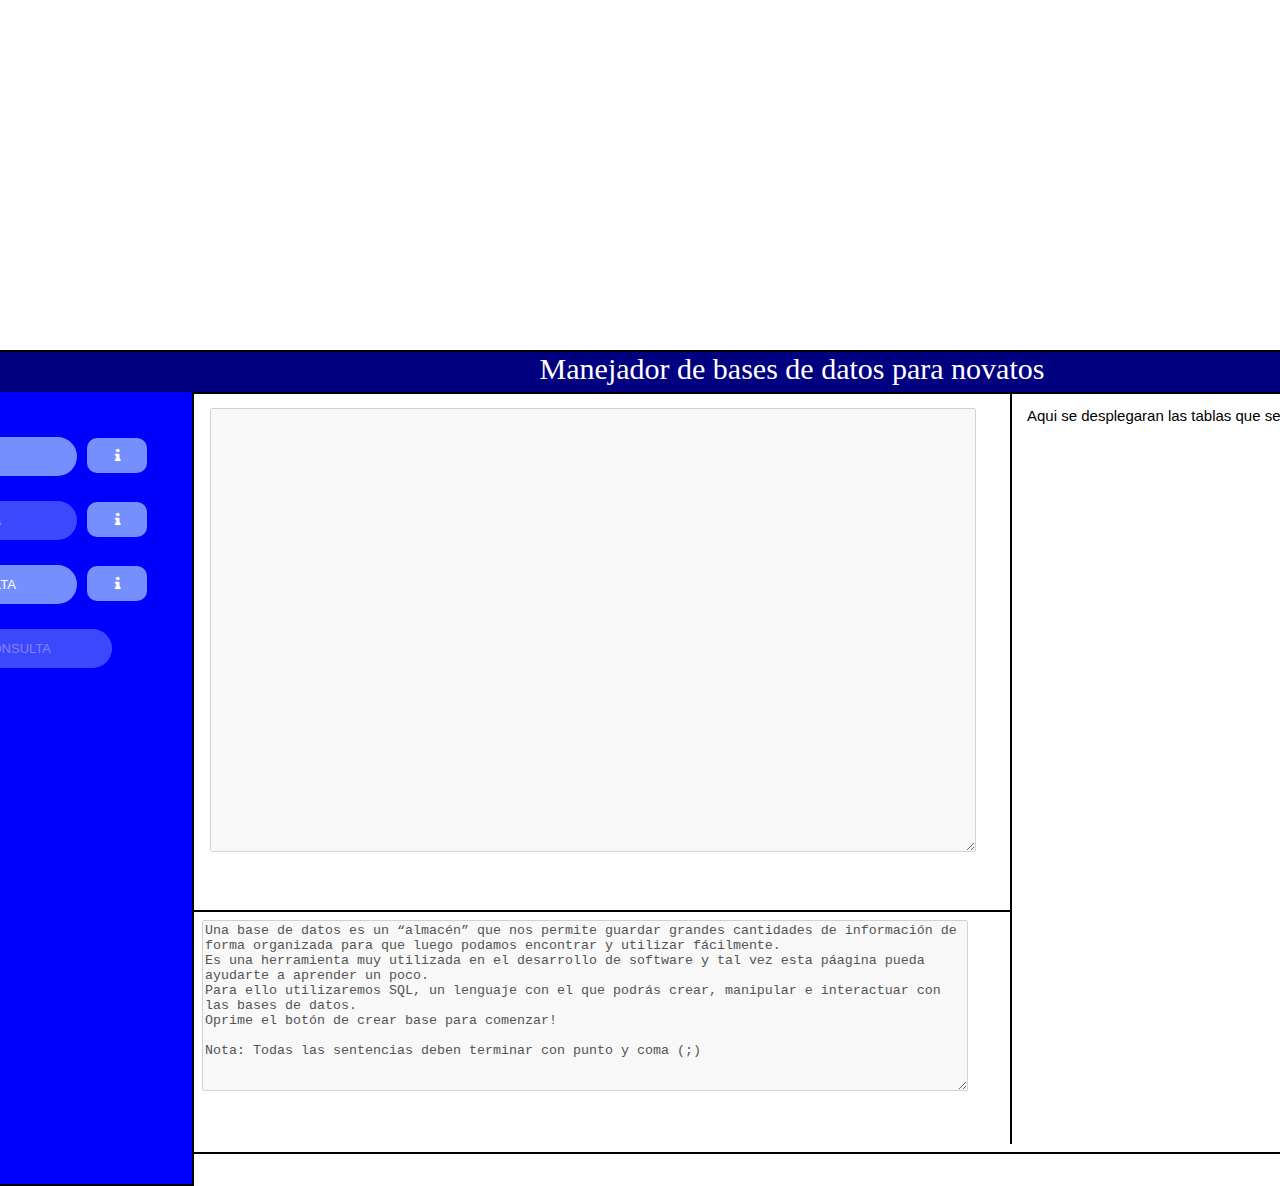
==== web/index.html @ 02518d57 "Se arreglo Formulario consultas" ====
<!DOCTYPE html>
<!--
To change this license header, choose License Headers in Project Properties.
To change this template file, choose Tools | Templates
and open the template in the editor.
-->
<html>
    <head>
        <title>Proyecto Base de Datos</title>
        <meta charset="UTF-8">
        <meta name="viewport" content="width=device-width, initial-scale=1.0">
        <link href="css/Index.css" rel="stylesheet" type="text/css"/>
        <link href="font-Awesome/css/font-awesome.min.css" rel="stylesheet" type="text/css"/>
        <script>

        var explicarBase="Para crear una base de datos se utiliza la sentencia (línea de código) 'create database' seguida del nombre"+
                            " de la base de datos. Después, tenemos que escribir 'use' seguido del nombre de la base, esto para"+
                            " indicar que vamos a utilizar esta base de datos y así poder manipularla."+
                            "\n\nOprima el botón para crear una base de datos.";
        var explicarTabla="Las tablas son objetos de base de datos que contienen todos sus datos. En las tablas, los datos "+
                            "se organizan en un formato de filas y columnas, similar al de una hoja de cálculo. "+
                            "Cada fila representa un registro único y cada columna un campo dentro del registro. Por ejemplo, "+
                            "en una tabla que contiene los datos de los empleados de una compañía puede haber una fila para cada "+
                            "empleado y distintas columnas en las que figuren detalles de los mismos, como el número de empleado, "+
                            "el nombre, la dirección, el puesto que ocupa y su número de teléfono particular.\n\n"+
                            "Oprime el botón y te explicaremos paso a paso cómo crear una de estas tablas.";
        var explicarConsulta="Una consulta es una sentencia (línea de código) que servirá para traernos cualquier información contenida "+
                                "dentro de nuestra base de datos. Esta información pueden ser datos específicos de las filas de una "+
                                "o más tablas. Podemos limitar las columnas que queramos o incluso filtrar la información de acuerdo "+
                                "a las condiciones que deseemos. Siguiendo con el ejemplo anterior, una consulta nos permite obtener "+
                                "el nombre de los empleados que tengan el puesto de gerente o la dirección de un empleado con un "+
                                "teléfono específico; por citar algunos ejemplos.\n\nOprime el botón y te explicaremos paso a paso cómo "+
                                "crear una de estas consultas.";
        var explicarDatos="INT (INTEGER): Ocupación de 4 bytes con valores entre -2147483648 y 2147483647 o entre 0 y 4294967295."+
                                "SMALLINT: Ocupación de 2 bytes con valores entre -32768 y 32767 o entre 0 y 65535."+
                                "TINYINT: Ocupación de 1 bytes con valores entre -128 y 127 o entre 0 y 255."+
                                "MEDIUMINT: Ocupación de 3 bytes con valores entre -8388608 y 8388607 o entre 0 y 16777215."+
                                "BIGINT: Ocupación de 8 bytes con valores entre -8388608 y 8388607 o entre 0 y 16777215."+
                                "DECIMAL (NUMERIC): Almacena los números de coma flotante como cadenas o string."+
                                "FLOAT (m,d): Almacena números de coma flotante, donde ‘m’ es el número de dígitos de la parte entera y ‘d’ el número de decimales."+
                                "DOUBLE (REAL): Almacena número de coma flotante con precisión doble. Igual que FLOAT, la diferencia es el rango de valores posibles."+
                                "BIT (BOOL, BOOLEAN): Número entero con valor 0 o 1."+
                                "DATE: Válido para almacenar una fecha con año, mes y día, su rango oscila entre  ‘1000-01-01′ y ‘9999-12-31′."+
                                "DATETIME: Almacena una fecha (año-mes-día) y una hora (horas-minutos-segundos), su rango oscila entre  ‘1000-01-01 00:00:00′ y ‘9999-12-31 23:59:59′."+
                                "TIME: Válido para almacenar una hora (horas-minutos-segundos). Su rango de horas oscila entre -838-59-59 y 838-59-59. El formato almacenado es ‘HH:MM:SS’."+
                                "TIMESTAMP: Almacena una fecha y hora UTC. El rango de valores oscila entre ‘1970-01-01 00:00:01′ y ‘2038-01-19 03:14:07′."+
                                "YEAR: Almacena un año dado con 2 o 4 dígitos de longitud, por defecto son 4. El rango de valores oscila entre 1901 y 2155 con 4 dígitos. Mientras que con 2 dígitos el rango es desde 1970 a 2069  (70-69)."+
                                "CHAR: Ocupación fija cuya longitud comprende de 1 a 255 caracteres."+
                                "VARCHAR: Ocupación variable cuya longitud comprende de 1 a 255 caracteres."+
                                "TINYBLOB: Una longitud máxima de 255 caracteres. Válido para objetos binarios como son un fichero de texto, imágenes, ficheros de audio o vídeo. No distingue entre minúculas y mayúsculas."+
                                "BLOB: Una longitud máxima de 65.535 caracteres. Válido para objetos binarios como son un fichero de texto, imágenes, ficheros de audio o vídeo. No distingue entre minúculas y mayúsculas."+
                                "MEDIUMBLOB: Una longitud máxima de 16.777.215 caracteres. Válido para objetos binarios como son un fichero de texto, imágenes, ficheros de audio o vídeo. No distingue entre minúculas y mayúsculas."+
                                "LONGBLOB: Una longitud máxima de 4.294.967.298 caracteres. Válido para objetos binarios como son un fichero de texto, imágenes, ficheros de audio o vídeo. No distingue entre minúculas y mayúsculas."+
                                "SET: Almacena 0, uno o varios valores una lista con un máximo de 64 posibles valores."+
                                "ENUM: Igual que SET pero solo puede almacenar un valor."+
                                "TINYTEXT: Una longitud máxima de 255 caracteres. Sirve para almecenar texto plano sin formato. Distingue entre minúculas y mayúsculas."+
                                "TEXT:Una longitud máxima de 65.535 caracteres. Sirve para almecenar texto plano sin formato. Distingue entre minúculas y mayúsculas."+
                                "MEDIUMTEXT:Una longitud máxima de 16.777.215 caracteres. Sirve para almecenar texto plano sin formato. Distingue entre minúculas y mayúsculas."+
                                "LONGTEXT: Una longitud máxima de 4.294.967.298 caracteres. Sirve para almecenar texto plano sin formato. Distingue entre minúculas y mayúsculas.";


       
       
       
       
        var contenidoSentencias="";
        var GenerarTabla = 0;
         
        function habilitar(){
            document.getElementById("boton1").disabled=false;
            document.getElementById("boton2").disabled=false;
            document.getElementById("iniciar").disabled=true;
            var nombre = prompt("¿Cómo deseas que se llame tu base de datos?", "");
            document.getElementById("p1").innerHTML =nombre;
            contenidoSentencias=contenidoSentencias+"create database "+nombre+";";
            document.getElementById("sentencias").value=contenidoSentencias;
            contenidoSentencias=contenidoSentencias+"\nuse "+nombre+";";
            document.getElementById("sentencias").value=contenidoSentencias;
        }
        
        var NombreDeTabla;
        var Tabla;
        var TablaGenerada;
        
        function enviar(form){

         NombreDeTabla=CrearTabla.nombretabla.value;
         Tabla = document.getElementById("mas-derecho");
         TablaGenerada="";



        TablaGenerada += '<table>'+
            '<tr>'+
            '<th>Nombre</th>'+
            '<th>Tipo</th>'+
            '<th>Tamaño</th>'+
            '<th>Valor</th>'+
            '</tr>';

if(NumeroAtributos>1){
        for(var k=0;k<NumeroAtributos;k++){
            
            TablaGenerada += '<tr>'+
                '<td>'+Atributos[k].NombreAtributo.value+'</td>'+
                '<td>'+Atributos[k].tipoDato.value+'</td>'+
                '<td>'+Atributos[k].TamanoAtributo.value+'</td>'+
                '<td>'+Atributos[k].Valor.value+'</td></tr>';
                
        }
}
else{
    TablaGenerada += '<tr>'+
                '<td>'+Atributos.NombreAtributo.value+'</td>'+
                '<td>'+Atributos.tipoDato.value+'</td>'+
                '<td>'+Atributos.TamanoAtributo.value+'</td>'+
                '<td>'+Atributos.Valor.value+'</td></tr>';
}

        TablaGenerada += '</table>';
        Tabla.innerHTML = '<h3>'+NombreDeTabla+'</h3><br>';
        Tabla.innerHTML += TablaGenerada+'<br>Sentencia para crear la tabla: <br>';

        var SentenciaGenerada = "CREATE TABLE "+NombreDeTabla+" (";

        if(NumeroAtributos>1){
            for(var k=0;k<NumeroAtributos;k++){
            
                SentenciaGenerada += Atributos[k].NombreAtributo.value+' '+Atributos[k].tipoDato.value+'('+
                Atributos[k].TamanoAtributo.value+')';

                if(k!=(NumeroAtributos-1)){
                SentenciaGenerada+=', ';}
                
            }
        SentenciaGenerada +=');'
        }
       else{
            SentenciaGenerada += Atributos.NombreAtributo.value+' '+Atributos.tipoDato.value+'('+
                Atributos.TamanoAtributo.value+'));';
        }   
        Tabla.innerHTML+=SentenciaGenerada
        

        }


        var NumeroAtributos = 0;
        function explicarCrearBase(){
            document.getElementById("explicaciones").value=explicarBase;
        }
        
        function explicarCrearTabla(){
            document.getElementById("explicaciones").value=explicarTabla;
        }
        
        function explicarCrearConsulta(){
            document.getElementById("explicaciones").value=explicarConsulta;
        }
        var Formulario;
        function crearTabla(){
            document.getElementById("divTabla").style.visibility="visible";
            document.getElementById("derecha").style.visibility="hidden";
            document.getElementById("divConsulta").style.visibility="hidden";
            Formulario = document.getElementById("divTabla");
            Formulario.innerHTML += '<form name="CrearTabla" action="index.html" method="get">'+
                             
                           'Nombre de La tabla: <input type="text" name="nombretabla" size="42">'+
                           '<input id="EnviaBoton" type="button" onClick="enviar(this.form,Atributos.form)" value="Enviar"><br>'+
                           '<input id="AgregaBoton" type="button" name="botonTabla" id="boton3" onclick="agregar()" value="Agregar atributo"></button>'+
                           '<br>'+
                           '<h3>Atributos:</h3>'+
                           '</form>';




        }
        
        
        function crearConsulta(){
            myOnLoad()
            document.getElementById("divTabla").style.visibility="hidden";
            document.getElementById("derecha").style.visibility="hidden";
            document.getElementById("divConsulta").style.visibility="visible";
            document.getElementById("botonConsulta").disabled=false;
        }
        
        function habilitar2(){
            document.getElementById("divTabla2").style.visibility="visible";
            document.getElementById("derecha").style.visibility="hidden";
            document.getElementById("divConsulta").style.visibility="hidden";
        }

        function agregar(){
         Formulario = document.getElementById("divTabla");
            NumeroAtributos +=1;
            Formulario.innerHTML += '<form name="Atributos" action="index.html" method="get">'+'<br>Nombre: <input type="text" name="NombreAtributo">'+
                            'Tipo: <select name="tipoDato">'+
                                   
                            '<option>INT</option>'+
                            '<option>SMALLINT</option>'+
                            '<option>TINYINT</option>'+
                            '<option>MEDIUMINT</option>'+
                            '<option>BIGINT</option>'+
                            '<option>DECIMAL</option>'+
                            '<option>FLOAT</option>'+
                            '<option>DOUBLE</option>'+
                            '<option>BIT</option>'+
                            
                            '<option>DATE</option>'+
                            '<option>DATETIME</option>'+
                            '<option>TIME</option>'+
                            '<option>TIMESTAMP</option>'+
                            '<option>YEAR</option>'+
                            
                            '<option>CHAR</option>'+
                            '<option>VARCHAR</option>'+
                            '<option>TINYBLOB</option>'+
                            '<option>BLOB</option>'+
                            '<option>MEDIUMBLOB</option>'+
                            '<option>LONGBLOB</option>'+
                            '<option>SET</option>'+
                            '<option>ENUM</option>'+
                            '<option>TINYTEXT</option>'+
                            '<option>TEXT</option>'+
                            '<option>MEDIUMTEXT</option>'+
                            '<option>LONGTEXT</option>'+



                                  '</select>'+
                           'Tamaño: <input name="TamanoAtributo" type="number" min="1" max="1000" step="1">'+
                           'Valor: <input type="text" name="Valor">'+
                          '</form>';


        }

var tabla;
var atributo;
var condicion;
        function Consulta(){
            document.getElementById("sql").value="";
            document.getElementById("divConsulta").style.visibility="visible";
            tabla= document.CrearConsulta.comboTablas.options[document.CrearConsulta.comboTablas.selectedIndex].text
            atributo= document.CrearConsulta.comboAtributo.options[document.CrearConsulta.comboAtributo.selectedIndex].text
            condicion= document.CrearConsulta.comboCondicion.options[document.CrearConsulta.comboCondicion.selectedIndex].text
            contenidoSentencias="select "+tabla+" from "+atributo+" where "+condicion+";";
            document.getElementById("sql").value=contenidoSentencias;
        }

         function myOnLoad() {
            cargar_tablas()
            cargar_atributos()
            cargar_condicion()
         }

        function cargar_tablas() {


        var array = [NombreDeTabla];
         array.sort();
        insertar("comboTablas", array);
        }

          function cargar_atributos() {
          var array= new Array(); ;
          if(NumeroAtributos>1){
                for(var k=0;k<NumeroAtributos;k++){
              array.push(Atributos[k].NombreAtributo.value);
             }
            }  else {
                    array.push(Atributos.NombreAtributo.value);
            }

              

              array.sort();
              insertar("comboAtributo", array);
        }

          function cargar_condicion() {
            var array= new Array(); ;
          if(NumeroAtributos>1){
                for(var k=0;k<NumeroAtributos;k++){
              array.push(Atributos[k].NombreAtributo.value);
             }
            }  else {
                    array.push(Atributos.NombreAtributo.value);
            }
         array.sort();
        insertar("comboCondicion", array);
        }


        function insertar(domElement, array) {
         var select = document.getElementsByName(domElement)[0];
         for (value in array) {
          var option = document.createElement("option");
          option.text = array[value];
          select.add(option);
         }

         }
        </script>
    </head>
    
    <body>
        <div id="central">
            
            
            <div style =" display: table;float: left; width: 100%; height: 5% ">
                <div id="titulo">
                    <p id="p1" style="padding: 0px; margin: 0px;">Manejador de bases de datos para novatos</p>
                </div>
            </div>
            
            
            <div style =" display: table;float: left; width: 100%; height: 95% ">
                
                
                <div id="izquierda">
                    <button id="iniciar" onclick="habilitar()">Crear base</button><button class="imagen fa fa-info" id="explicarCrearBase" onclick="explicarCrearBase()" title="Saber más..."></button>
                    <br>
                    <button name="boton1" id="boton1" onclick="crearTabla()" disabled="">Crear tabla</button><button class="imagen fa fa-info" onclick="explicarCrearTabla()" id="explicarCrearTabla"  title="Saber más..."></button>
                    <br>
                    <button name="boton2" id="boton2" onclick="crearConsulta()" >Crear consulta</button><button class="imagen fa fa-info" onclick="explicarCrearConsulta()" id="explicarCrearConsulta" title="Saber más..."></button>
                    <button name="botonConsulta" id="botonConsulta" onclick="Consulta()" disabled="">Crear Consulta</button>
                 </div>
                
                
                <div id="medio">
                    
                    
                    <div class="invisible" id="divTabla">
                            
                    </div>
                    
                    <div class="invisible" id="divConsulta">
                <form name="CrearConsulta">
                <span >
                    Crea una cosulta
                </span>

                            <div>
                                <span>Elige tu tabla</span>
                                <div>
                                    <select name="comboTablas">
                                        <option>Seleccione una tabla.</option>
                                    </select>
                                </div>
                                <span></span>
                            </div>

                            <div >
                                <span>Eligue un atributo</span>
                                <div>
                                    <select name="comboAtributo">
                                        <option>Seleccione una atributo.</option>
                                    </select>
                                </div>
                                <span ></span>
                            </div>

                            <div >
                                <span>Condiciones</span>
                                <div>
                                    <select name="comboCondicion">
                                        <option>Seleccione una condicion.</option>
                                    </select>
                                </div>
                                <span ></span>
                            </div>


                            <div>
                                <div>

                                </div>
                            </div>
                        </form>
                        <textarea disabled="" id="sql" readonly=""  style="height:300px; width: 650px"></textarea>
                    </div>
                    
                    <div id="derecha">
                        <textarea disabled="" id="sentencias" readonly="" ></textarea>
                    </div>
                    
                    
                    <div id="derecha-abajo">
                        <textarea disabled="" id="explicaciones" readonly="" style="height: 90%">
Una base de datos es un “almacén” que nos permite guardar grandes cantidades de información de forma organizada para que luego podamos encontrar y utilizar fácilmente. 
Es una herramienta muy utilizada en el desarrollo de software y tal vez esta páagina pueda ayudarte a aprender un poco.
Para ello utilizaremos SQL, un lenguaje con el que podrás crear, manipular e interactuar con las bases de datos.
Oprime el botón de crear base para comenzar!
                            
Nota: Todas las sentencias deben terminar con punto y coma (;)
                        </textarea>
                    </div>
                </div>
                <div id="mas-derecho">
                    Aqui se desplegaran las tablas que se creen o las consultas que se realicen.
                </div>
            </div>
        </div>  
    </body>
</html>
---- web/css/Index.css ----
/*
To change this license header, choose License Headers in Project Properties.
To change this template file, choose Tools | Templates
and open the template in the editor.
*/
/* 
    Created on : Nov 16, 2019, 3:17:40 PM
    Author     : rodri
*/
@import 'https://fonts.googleapis.com/css?family=Rubik+One';

#central {
    position: absolute;
    height: 800px;
    width: 2000px;
    margin: -100px 0 0 -850px;
    top: 50%;
    left: 50%;
    display:table;
    font-family: Century Gothic,CenturyGothic,AppleGothic,sans-serif;
    font-size: 15px; 
    border: black 2px solid;
}

#titulo{
    float: left; 
    width: 100%; 
    vertical-align:middle; 
    height: 100%; 
    background-color:navy; 
    text-align:center; 
    font-size: 30px; 
    color: white; 
    border-bottom: black 2px solid;
    font-family: Impact;
}

#izquierda{
    float: left; 
    width: 20%; 
    height: 99%;
    color: white;
    background-color: blue;
    border-right: black 2px solid;
    border-bottom: black 2px solid;
    padding-top: 2%;
    text-align: center;
    overflow: auto;
}

#derecha{
    float: left; 
    width: 100%; 
    height: 80%;
    border-bottom: 0;
    padding: 2%;
    overflow: auto;
}

.invisible{
    float: left; 
    width: 75%; 
    height: 80%;
    border-bottom: 0;
    padding: 2%;
    overflow: auto;
    position: absolute;
    visibility: hidden;
}

#derecha-abajo{
    height: 30%;
    float: left; 
    width: 100%; 
    border-top: black 2px solid;
    border-bottom: 0;
    padding: 1%;
    overflow: auto;
}
#EnviaBoton{
    border-radius: 300px;
    font-size: 13px;
    margin: 5px auto;
    text-transform: uppercase;
    font-weight: 400;
    text-decoration: none;
    padding: 1em 1.75em;
    background-color: #768ffe;
    -webkit-font-smoothing: antialiased;
    display: inline-block;
    line-height: 1em;
    color: #ffffff;
    border: none;
    transition: background-color .1s 0s ease-in-out,color .1s 0s ease-in-out;
    margin-bottom: 5%;
    width: 10%;
}

#AgregaBoton{
    border-radius: 300px;
    font-size: 13px;
    margin: 5px auto;
    text-transform: uppercase;
    font-weight: 400;
    text-decoration: none;
    padding: 1em 1.75em;
    background-color: #768ffe;
    -webkit-font-smoothing: antialiased;
    display: inline-block;
    line-height: 1em;
    color: #ffffff;
    border: none;
    transition: background-color .1s 0s ease-in-out,color .1s 0s ease-in-out;
    margin-bottom: 5%;
    width: 30%;
}


button{
    border-radius: 300px;
    font-size: 13px;
    margin: 5px auto;
    text-transform: uppercase;
    font-weight: 400;
    text-decoration: none;
    padding: 1em 1.75em;
    background-color: #768ffe;
    -webkit-font-smoothing: antialiased;
    display: inline-block;
    line-height: 1em;
    color: #ffffff;
    border: none;
    transition: background-color .1s 0s ease-in-out,color .1s 0s ease-in-out;
    margin-bottom: 5%;
    width: 60%;
}

#medio{
    float: left; 
    width: 40%; 
    height: 80%;
}

#mas-derecho{
    float: right; 
    width: 37.5%; 
    height: 95%;
    padding: 15px;
    border-left: black 2px solid;
}

button:hover{
    background: #ffffff;
    color: #768ffe;
    box-shadow: inset 0 0 0 3px #768ffe;
}

.imagen{
    width: 15%;
    font-size: 70px;
    margin-left: 10px;
    padding: 10px;
    border-radius: 10px;
}

button:disabled{
    opacity: 0.5;
}

textarea{
    width: 95%;
    height: 90%;
}

table {
    border-collapse: collapse;
  }

table, th, td {
    border: 1px solid black;
  }

th {
    background-color: #768ffe;
    color: white;
    text-align: left;

}

tr:nth-child(even) {background-color: #f2f2f2;}
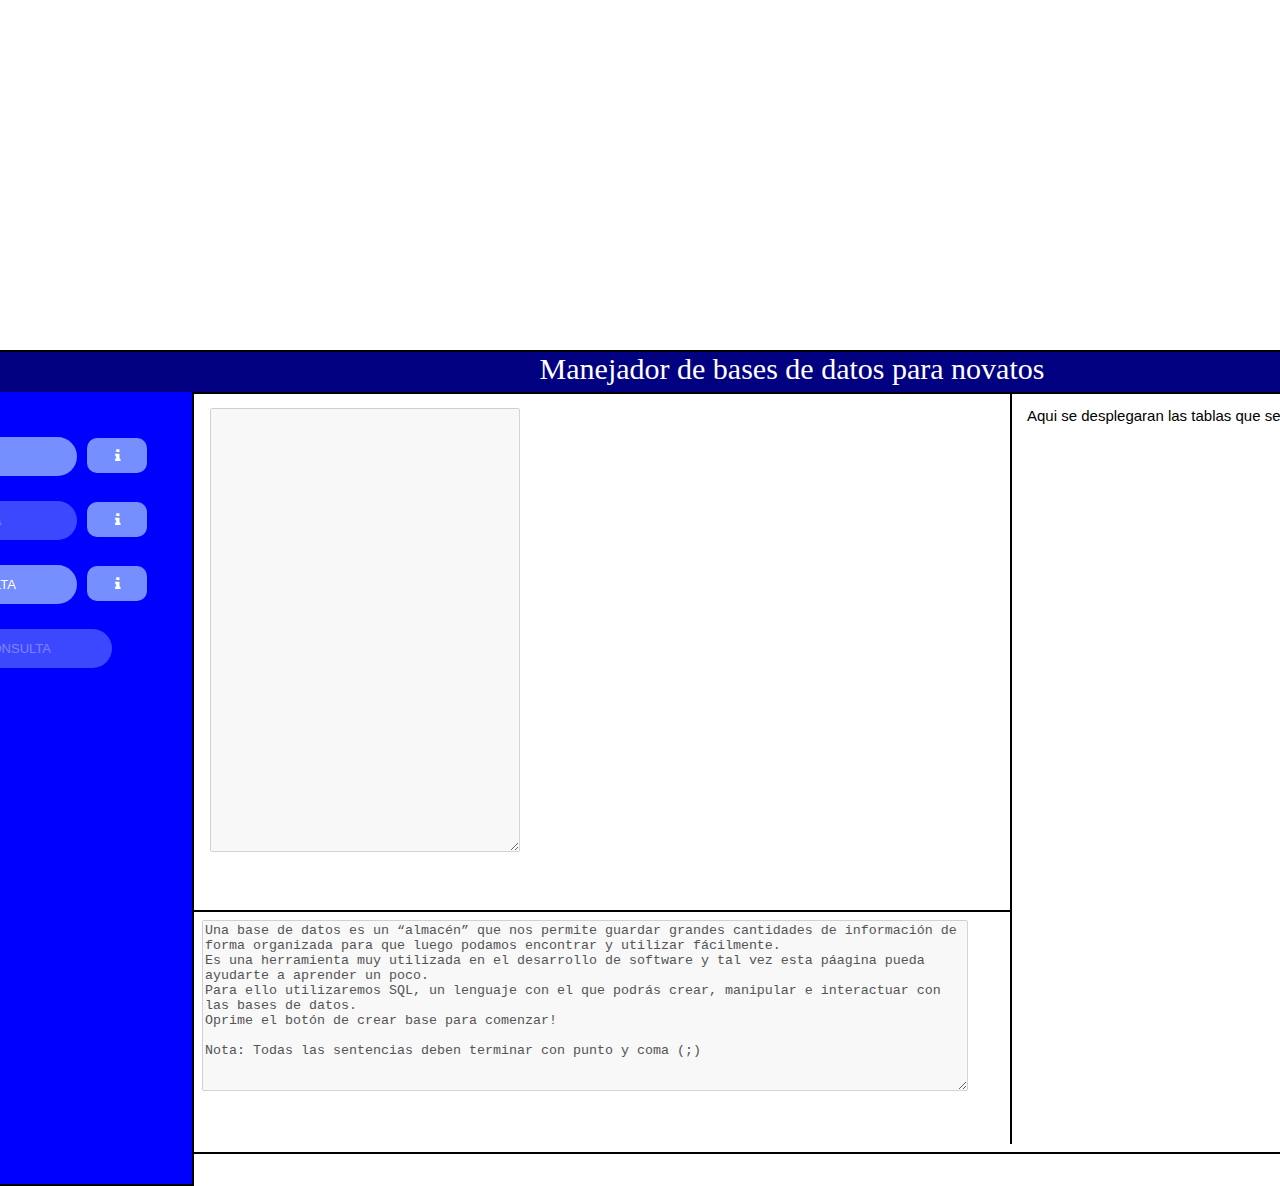
==== commit 5841e904: "Se arreglo para que se puedan insertar multiples tablas" ====
--- a/web/index.html
+++ b/web/index.html
@@ -78,15 +78,12 @@
             document.getElementById("sentencias").value=contenidoSentencias;
         }
         
-        var NombreDeTabla;
-        var Tabla;
-        var TablaGenerada;
         
         function enviar(form){
 
-         NombreDeTabla=CrearTabla.nombretabla.value;
-         Tabla = document.getElementById("mas-derecho");
-         TablaGenerada="";
+        var NombreDeTabla=Tabla.nombretabla.value;
+        var Tabla = document.getElementById("mas-derecho");
+        var TablaGenerada="";
 
 
 
@@ -139,6 +136,22 @@
             SentenciaGenerada += Atributos.NombreAtributo.value+' '+Atributos.tipoDato.value+'('+
                 Atributos.TamanoAtributo.value+'));';
         }   
+
+
+
+
+
+
+
+
+
+
+
+
+
+
+
+
         Tabla.innerHTML+=SentenciaGenerada
         
 
@@ -157,35 +170,54 @@
         function explicarCrearConsulta(){
             document.getElementById("explicaciones").value=explicarConsulta;
         }
-        var Formulario;
+
         function crearTabla(){
             document.getElementById("divTabla").style.visibility="visible";
             document.getElementById("derecha").style.visibility="hidden";
             document.getElementById("divConsulta").style.visibility="hidden";
-            Formulario = document.getElementById("divTabla");
+            var Formulario = document.getElementById("divTabla");
+            Formulario.innerHTML += '<form name="Tabla" action="index.html" method="get">'+
+                           '<input id="AgregaBoton" type="button" name="botonTabla" onclick="agregarTabla()" value="Agregar Tabla">'+
+                           '<input id="AgregaBoton" type="button" name="botonTabla" onclick="agregar()" value="Agregar atributo">'+
+                           '<input id="EnviaBoton" type="button" onClick="enviar(CrearTabla.form,Atributos.form)" value="Enviar">'+
+                           '</form>';                 
+                           
+
+
+
+
+
+        }
+        
+        function agregarTabla(){
+            var Formulario = document.getElementById("divTabla");
             Formulario.innerHTML += '<form name="CrearTabla" action="index.html" method="get">'+
-                             
-                           'Nombre de La tabla: <input type="text" name="nombretabla" size="42">'+
-                           '<input id="EnviaBoton" type="button" onClick="enviar(this.form,Atributos.form)" value="Enviar"><br>'+
-                           '<input id="AgregaBoton" type="button" name="botonTabla" id="boton3" onclick="agregar()" value="Agregar atributo"></button>'+
+                           'Nombre de La tabla: <input type="text" name="nombretabla" size="42"><br>'+
                            '<br>'+
                            '<h3>Atributos:</h3>'+
-                           '</form>';
-
-
-
-
-        }
-        
-        
+                           '</form>';                 
+            agregar();
+            Formulario.innerHTML += '<br><br><br>'
+                           
+        }
+
+
         function crearConsulta(){
-            myOnLoad()
             document.getElementById("divTabla").style.visibility="hidden";
             document.getElementById("derecha").style.visibility="hidden";
             document.getElementById("divConsulta").style.visibility="visible";
             document.getElementById("botonConsulta").disabled=false;
         }
-        
+        function Consulta(){
+
+            document.getElementById("sql").value="";
+            document.getElementById("divConsulta").style.visibility="visible";
+            var tabla= document.CrearConsulta.comboTabla.options[document.CrearConsulta.comboTabla.selectedIndex].text
+            var atributo= document.CrearConsulta.comboTabla.options[document.CrearConsulta.comboAtributo.selectedIndex].text
+            var condicion= document.CrearConsulta.comboTabla.options[document.CrearConsulta.comboCondicion.selectedIndex].text
+            contenidoSentencias="select "+atributo+" from "+atributo+" where "+condicion+";";
+            document.getElementById("sql").value=contenidoSentencias;
+        }
         function habilitar2(){
             document.getElementById("divTabla2").style.visibility="visible";
             document.getElementById("derecha").style.visibility="hidden";
@@ -193,7 +225,7 @@
         }
 
         function agregar(){
-         Formulario = document.getElementById("divTabla");
+            var Formulario = document.getElementById("divTabla");
             NumeroAtributos +=1;
             Formulario.innerHTML += '<form name="Atributos" action="index.html" method="get">'+'<br>Nombre: <input type="text" name="NombreAtributo">'+
                             'Tipo: <select name="tipoDato">'+
@@ -236,73 +268,6 @@
 
 
         }
-
-var tabla;
-var atributo;
-var condicion;
-        function Consulta(){
-            document.getElementById("sql").value="";
-            document.getElementById("divConsulta").style.visibility="visible";
-            tabla= document.CrearConsulta.comboTablas.options[document.CrearConsulta.comboTablas.selectedIndex].text
-            atributo= document.CrearConsulta.comboAtributo.options[document.CrearConsulta.comboAtributo.selectedIndex].text
-            condicion= document.CrearConsulta.comboCondicion.options[document.CrearConsulta.comboCondicion.selectedIndex].text
-            contenidoSentencias="select "+tabla+" from "+atributo+" where "+condicion+";";
-            document.getElementById("sql").value=contenidoSentencias;
-        }
-
-         function myOnLoad() {
-            cargar_tablas()
-            cargar_atributos()
-            cargar_condicion()
-         }
-
-        function cargar_tablas() {
-
-
-        var array = [NombreDeTabla];
-         array.sort();
-        insertar("comboTablas", array);
-        }
-
-          function cargar_atributos() {
-          var array= new Array(); ;
-          if(NumeroAtributos>1){
-                for(var k=0;k<NumeroAtributos;k++){
-              array.push(Atributos[k].NombreAtributo.value);
-             }
-            }  else {
-                    array.push(Atributos.NombreAtributo.value);
-            }
-
-              
-
-              array.sort();
-              insertar("comboAtributo", array);
-        }
-
-          function cargar_condicion() {
-            var array= new Array(); ;
-          if(NumeroAtributos>1){
-                for(var k=0;k<NumeroAtributos;k++){
-              array.push(Atributos[k].NombreAtributo.value);
-             }
-            }  else {
-                    array.push(Atributos.NombreAtributo.value);
-            }
-         array.sort();
-        insertar("comboCondicion", array);
-        }
-
-
-        function insertar(domElement, array) {
-         var select = document.getElementsByName(domElement)[0];
-         for (value in array) {
-          var option = document.createElement("option");
-          option.text = array[value];
-          select.add(option);
-         }
-
-         }
         </script>
     </head>
     
@@ -338,16 +303,20 @@
                     </div>
                     
                     <div class="invisible" id="divConsulta">
-                <form name="CrearConsulta">
-                <span >
-                    Crea una cosulta
-                </span>
+                        <form name="CrearConsulta">
+				<span >
+					Crea una cosulta
+				</span>
 
                             <div>
                                 <span>Elige tu tabla</span>
                                 <div>
-                                    <select name="comboTablas">
-                                        <option>Seleccione una tabla.</option>
+                                    <select name="comboTabla">
+                                        <option>1</option>
+                                        <option>2</option>
+                                        <option>2</option>
+                                        <option>3</option>
+                                        <option>4</option>
                                     </select>
                                 </div>
                                 <span></span>
@@ -357,7 +326,11 @@
                                 <span>Eligue un atributo</span>
                                 <div>
                                     <select name="comboAtributo">
-                                        <option>Seleccione una atributo.</option>
+                                        <option>1</option>
+                                        <option>2</option>
+                                        <option>2</option>
+                                        <option>3</option>
+                                        <option>4</option>
                                     </select>
                                 </div>
                                 <span ></span>
@@ -367,7 +340,11 @@
                                 <span>Condiciones</span>
                                 <div>
                                     <select name="comboCondicion">
-                                        <option>Seleccione una condicion.</option>
+                                        <option >1</option>
+                                        <option>2</option>
+                                        <option>2</option>
+                                        <option>3</option>
+                                        <option>4</option>
                                     </select>
                                 </div>
                                 <span ></span>
@@ -380,7 +357,6 @@
                                 </div>
                             </div>
                         </form>
-                        <textarea disabled="" id="sql" readonly=""  style="height:300px; width: 650px"></textarea>
                     </div>
                     
                     <div id="derecha">
--- a/web/css/Index.css
+++ b/web/css/Index.css
@@ -50,7 +50,7 @@
 
 #derecha{
     float: left; 
-    width: 100%; 
+    width: 40%; 
     height: 80%;
     border-bottom: 0;
     padding: 2%;
@@ -112,7 +112,7 @@
     border: none;
     transition: background-color .1s 0s ease-in-out,color .1s 0s ease-in-out;
     margin-bottom: 5%;
-    width: 30%;
+    width: 15%;
 }
 
 
@@ -134,7 +134,9 @@
     margin-bottom: 5%;
     width: 60%;
 }
-
+#divTabla{
+    height: 50%;
+}
 #medio{
     float: left; 
     width: 40%; 
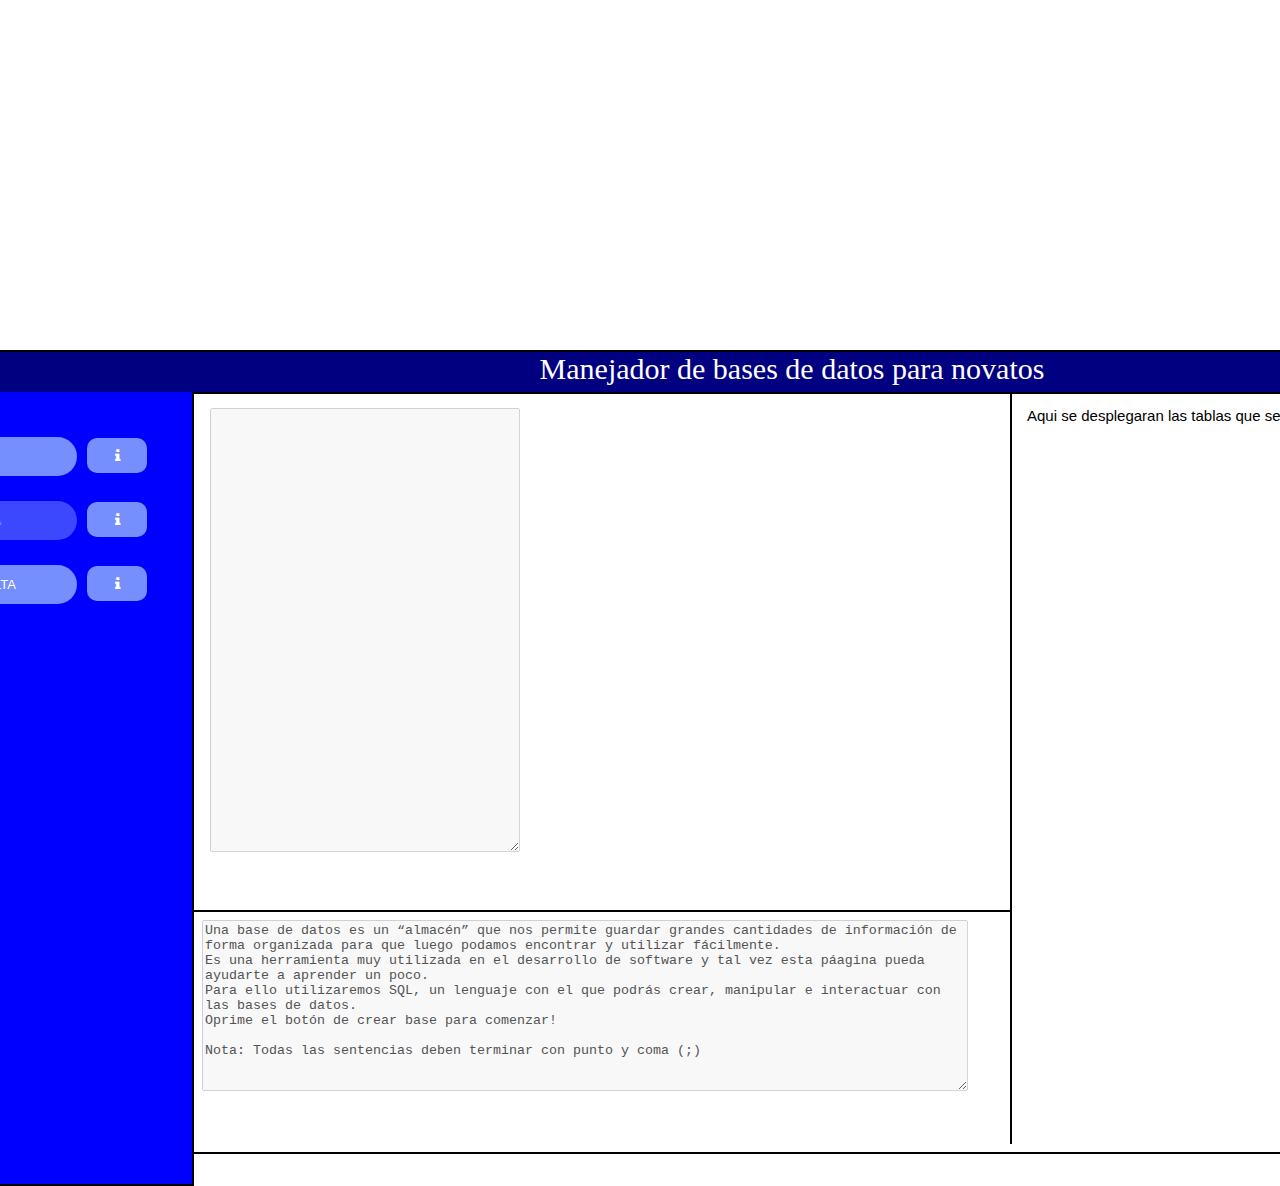
==== commit 92fb6950: "Se termino la parte de creacion de tablas, se arreglaron bugs, y se mejoro la parte de cracion de co" ====
--- a/web/index.html
+++ b/web/index.html
@@ -12,7 +12,11 @@
         <link href="css/Index.css" rel="stylesheet" type="text/css"/>
         <link href="font-Awesome/css/font-awesome.min.css" rel="stylesheet" type="text/css"/>
         <script>
-
+            var ConsultaChida = "";
+            var ContadorTablas=0;
+            var NombreDeLasTablas=['0'];
+            var NombreDeLosAtributos=['0'];
+            var Numeros=['0','1','2','3','4','5','6','7','8','9','0'];
         var explicarBase="Para crear una base de datos se utiliza la sentencia (línea de código) 'create database' seguida del nombre"+
                             " de la base de datos. Después, tenemos que escribir 'use' seguido del nombre de la base, esto para"+
                             " indicar que vamos a utilizar esta base de datos y así poder manipularla."+
@@ -62,11 +66,11 @@
        
        
        
-       
+        var SeparadorAtributos = [0,0,0];
         var contenidoSentencias="";
         var GenerarTabla = 0;
          
-        function habilitar(){
+    function habilitar(){
             document.getElementById("boton1").disabled=false;
             document.getElementById("boton2").disabled=false;
             document.getElementById("iniciar").disabled=true;
@@ -78,84 +82,194 @@
             document.getElementById("sentencias").value=contenidoSentencias;
         }
         
+        var NombreDeTabla=["Saab", "Volvo", "BMW"];
+        var Tabla;
+        var TablaGenerada;
+        var NombreDeTablaUno;
+        
+        
+        
         
         function enviar(form){
-
-        var NombreDeTabla=Tabla.nombretabla.value;
-        var Tabla = document.getElementById("mas-derecho");
-        var TablaGenerada="";
-
-
-
-        TablaGenerada += '<table>'+
+            SeparadorAtributos[ContadorTablas-1]=(NumeroAtributos-1);
+            ContadorTablas=ContadorTablas-1;
+            NumeroAtributos=NumeroAtributos-1;
+
+            var Tabla = document.getElementById("mas-derecho");
+        
+        if(ContadorTablas>0){
+            for(var f=0;f<=ContadorTablas;f++){
+            NombreDeTabla[f]=CrearTabla[f].nombretabla.value;
+            NombreDeLasTablas[f]=CrearTabla[f].nombretabla.value;
+            }
+
+        }else{
+         NombreDeTablaUno=CrearTabla.nombretabla.value;
+         NombreDeLasTablas[0]=CrearTabla.nombretabla.value;
+        }
+
+        console.log(NombreDeLasTablas);
+        
+
+        var TablaGenerada=["<table>","<table>","<table>"];
+
+            if(ContadorTablas>0){
+        for(var f=0;f<=ContadorTablas;f++){
+        TablaGenerada[f] = '<table>'+
             '<tr>'+
             '<th>Nombre</th>'+
             '<th>Tipo</th>'+
             '<th>Tamaño</th>'+
             '<th>Valor</th>'+
             '</tr>';
-
-if(NumeroAtributos>1){
-        for(var k=0;k<NumeroAtributos;k++){
+        }
+            }
+        else{
+            TablaGenerada = '<table>'+
+            '<tr>'+
+            '<th>Nombre</th>'+
+            '<th>Tipo</th>'+
+            '<th>Tamaño</th>'+
+            '<th>Valor</th>'+
+            '</tr>';
+        }
+
+        //TODO:Pasar atributos a una var global
+
+        var k =0;
+       
+       
+       
+       
+        for(var g=0;g<=ContadorTablas;g++){
+
+            if(NumeroAtributos>0 && ContadorTablas>0){
+
+                    for(k;k<=SeparadorAtributos[g];k++){
+
+                        TablaGenerada[g] += '<tr>'+
+                            '<td>'+Atributos[k].NombreAtributo.value+'</td>'+
+                            '<td>'+Atributos[k].tipoDato.value+'</td>'+
+                            '<td>'+Atributos[k].TamanoAtributo.value+'</td>'+
+                            '<td>'+Atributos[k].Valor.value+'</td></tr>';
+                        NombreDeLosAtributos[k]=Atributos[k].NombreAtributo.value;
+                            
+
+                    }
+                    TablaGenerada[g] += '</table>';
+            }
+            else if(NumeroAtributos==0 && ContadorTablas==0){
+                TablaGenerada += '<tr>'+
+                            '<td>'+Atributos.NombreAtributo.value+'</td>'+
+                            '<td>'+Atributos.tipoDato.value+'</td>'+
+                            '<td>'+Atributos.TamanoAtributo.value+'</td>'+
+                            '<td>'+Atributos.Valor.value+'</td></tr>';
+                            NombreDeLosAtributos[0]=Atributos.NombreAtributo.value;
+            }
+            else if(NumeroAtributos>0 && ContadorTablas==0){
+
+
+                    for(k;k<=SeparadorAtributos[g];k++){
+
+                        TablaGenerada += '<tr>'+
+                            '<td>'+Atributos[k].NombreAtributo.value+'</td>'+
+                            '<td>'+Atributos[k].tipoDato.value+'</td>'+
+                            '<td>'+Atributos[k].TamanoAtributo.value+'</td>'+
+                            '<td>'+Atributos[k].Valor.value+'</td></tr>';
+                        NombreDeLosAtributos[k]=Atributos[k].NombreAtributo.value;
+                            
+
+                    }
+
+
+
+
+
+            }
+
+
+        }
+
+
+        if(ContadorTablas>0){
+            var k=0;
+            var SentenciaGenerada=["1","2"];
+
+            for(var o=0;o<=ContadorTablas;o++){
+                Tabla.innerHTML += '<h3>'+NombreDeTabla[o]+'</h3><br>';
+                Tabla.innerHTML += TablaGenerada[o];
+                SentenciaGenerada[o] = "CREATE TABLE "+NombreDeTabla[o]+" (";
             
-            TablaGenerada += '<tr>'+
-                '<td>'+Atributos[k].NombreAtributo.value+'</td>'+
-                '<td>'+Atributos[k].tipoDato.value+'</td>'+
-                '<td>'+Atributos[k].TamanoAtributo.value+'</td>'+
-                '<td>'+Atributos[k].Valor.value+'</td></tr>';
-                
-        }
-}
-else{
-    TablaGenerada += '<tr>'+
-                '<td>'+Atributos.NombreAtributo.value+'</td>'+
-                '<td>'+Atributos.tipoDato.value+'</td>'+
-                '<td>'+Atributos.TamanoAtributo.value+'</td>'+
-                '<td>'+Atributos.Valor.value+'</td></tr>';
-}
-
-        TablaGenerada += '</table>';
-        Tabla.innerHTML = '<h3>'+NombreDeTabla+'</h3><br>';
-        Tabla.innerHTML += TablaGenerada+'<br>Sentencia para crear la tabla: <br>';
-
-        var SentenciaGenerada = "CREATE TABLE "+NombreDeTabla+" (";
-
-        if(NumeroAtributos>1){
-            for(var k=0;k<NumeroAtributos;k++){
-            
-                SentenciaGenerada += Atributos[k].NombreAtributo.value+' '+Atributos[k].tipoDato.value+'('+
-                Atributos[k].TamanoAtributo.value+')';
-
-                if(k!=(NumeroAtributos-1)){
-                SentenciaGenerada+=', ';}
-                
-            }
-        SentenciaGenerada +=');'
-        }
-       else{
-            SentenciaGenerada += Atributos.NombreAtributo.value+' '+Atributos.tipoDato.value+'('+
-                Atributos.TamanoAtributo.value+'));';
-        }   
-
-
-
-
-
-
-
-
-
-
-
-
-
-
-
-
-        Tabla.innerHTML+=SentenciaGenerada
-        
-
-        }
+
+
+                for(k;k<=SeparadorAtributos[o];k++){
+                
+                    SentenciaGenerada[o] += Atributos[k].NombreAtributo.value+' '+Atributos[k].tipoDato.value+'('+
+                    Atributos[k].TamanoAtributo.value+')';
+                
+                    if(k!=(SeparadorAtributos[o])){
+                    SentenciaGenerada[o]+=', ';                
+                    }
+                }
+
+            SentenciaGenerada[o] +=');';
+
+
+
+            Tabla.innerHTML+=SentenciaGenerada[o];
+            }
+
+        }
+
+
+
+
+
+        else{
+
+            Tabla.innerHTML += '<h3>'+NombreDeTablaUno+'</h3><br>';
+            Tabla.innerHTML += TablaGenerada;
+
+
+
+
+            var SentenciaGenerada = "CREATE TABLE "+NombreDeTablaUno+" (";
+
+            if(NumeroAtributos>1){
+                for(var k=0;k<=NumeroAtributos;k++){
+                
+                    SentenciaGenerada += Atributos[k].NombreAtributo.value+' '+Atributos[k].tipoDato.value+'('+
+                    Atributos[k].TamanoAtributo.value+')';
+                
+                    if(k!=(NumeroAtributos)){
+                    SentenciaGenerada+=', ';}
+                    
+                }
+            SentenciaGenerada +=');'
+            }
+            else{
+                SentenciaGenerada += Atributos.NombreAtributo.value+' '+Atributos.tipoDato.value+'('+
+                    Atributos.TamanoAtributo.value+'));';
+            }   
+            Tabla.innerHTML+=SentenciaGenerada;
+
+        }
+
+
+
+
+
+
+
+
+
+        console.log(NombreDeLosAtributos);
+
+
+       
+        
+
+    }
 
 
         var NumeroAtributos = 0;
@@ -170,18 +284,23 @@
         function explicarCrearConsulta(){
             document.getElementById("explicaciones").value=explicarConsulta;
         }
-
+        
+        var Formulario;
+        var bandera=0;
         function crearTabla(){
+            
             document.getElementById("divTabla").style.visibility="visible";
             document.getElementById("derecha").style.visibility="hidden";
             document.getElementById("divConsulta").style.visibility="hidden";
             var Formulario = document.getElementById("divTabla");
+            if(bandera==0){
             Formulario.innerHTML += '<form name="Tabla" action="index.html" method="get">'+
                            '<input id="AgregaBoton" type="button" name="botonTabla" onclick="agregarTabla()" value="Agregar Tabla">'+
                            '<input id="AgregaBoton" type="button" name="botonTabla" onclick="agregar()" value="Agregar atributo">'+
-                           '<input id="EnviaBoton" type="button" onClick="enviar(CrearTabla.form,Atributos.form)" value="Enviar">'+
+                           '<input id="EnviaBoton" type="button" onClick="enviar(CrearTabla.form,Atributos.form)" value="Enviar"><br>'+
                            '</form>';                 
-                           
+            }
+            bandera=1; 
 
 
 
@@ -190,43 +309,41 @@
         }
         
         function agregarTabla(){
+            if(ContadorTablas!=0){
+            SeparadorAtributos[ContadorTablas-1]=(NumeroAtributos-1);
+            }
+            ContadorTablas+=1;
             var Formulario = document.getElementById("divTabla");
-            Formulario.innerHTML += '<form name="CrearTabla" action="index.html" method="get">'+
+            Formulario.innerHTML += '<hr style="color: #000000;" size="7" noshade="noshade"/><form name="CrearTabla" action="index.html" method="get">'+
                            'Nombre de La tabla: <input type="text" name="nombretabla" size="42"><br>'+
                            '<br>'+
                            '<h3>Atributos:</h3>'+
                            '</form>';                 
             agregar();
-            Formulario.innerHTML += '<br><br><br>'
+            Formulario.innerHTML += '<br><br>'
                            
         }
 
 
         function crearConsulta(){
+            myOnLoad()
             document.getElementById("divTabla").style.visibility="hidden";
             document.getElementById("derecha").style.visibility="hidden";
             document.getElementById("divConsulta").style.visibility="visible";
             document.getElementById("botonConsulta").disabled=false;
         }
-        function Consulta(){
-
-            document.getElementById("sql").value="";
-            document.getElementById("divConsulta").style.visibility="visible";
-            var tabla= document.CrearConsulta.comboTabla.options[document.CrearConsulta.comboTabla.selectedIndex].text
-            var atributo= document.CrearConsulta.comboTabla.options[document.CrearConsulta.comboAtributo.selectedIndex].text
-            var condicion= document.CrearConsulta.comboTabla.options[document.CrearConsulta.comboCondicion.selectedIndex].text
-            contenidoSentencias="select "+atributo+" from "+atributo+" where "+condicion+";";
-            document.getElementById("sql").value=contenidoSentencias;
-        }
+        
         function habilitar2(){
             document.getElementById("divTabla2").style.visibility="visible";
             document.getElementById("derecha").style.visibility="hidden";
             document.getElementById("divConsulta").style.visibility="hidden";
         }
-
+        
         function agregar(){
-            var Formulario = document.getElementById("divTabla");
+         Formulario = document.getElementById("divTabla");
+
             NumeroAtributos +=1;
+
             Formulario.innerHTML += '<form name="Atributos" action="index.html" method="get">'+'<br>Nombre: <input type="text" name="NombreAtributo">'+
                             'Tipo: <select name="tipoDato">'+
                                    
@@ -261,13 +378,95 @@
 
 
 
-                                  '</select>'+
+                                  '</select><br>'+
                            'Tamaño: <input name="TamanoAtributo" type="number" min="1" max="1000" step="1">'+
                            'Valor: <input type="text" name="Valor">'+
                           '</form>';
 
 
         }
+
+var tabla;
+var atributo;
+var condicion;
+
+
+        function InsertarPalabra(nombre){
+            console.log(nombre.value);
+            ConsultaChida +=" "+nombre.value;
+            document.getElementById("sql").value=ConsultaChida;
+        }
+
+
+        function InsertarTabla(){
+            tabla= document.CrearConsulta.comboTablas.options[document.CrearConsulta.comboTablas.selectedIndex].text;
+            ConsultaChida +=" "+tabla;
+            document.getElementById("sql").value=ConsultaChida;
+        }
+        
+        function InsertarAtributo(){
+            atributo= document.CrearConsulta.comboAtributo.options[document.CrearConsulta.comboAtributo.selectedIndex].text
+            ConsultaChida +=" "+atributo;
+            document.getElementById("sql").value=ConsultaChida;
+        }
+
+        function InsertarNumero(){
+            numero= condicion= document.CrearConsulta.comboCondicion.options[document.CrearConsulta.comboCondicion.selectedIndex].text
+            ConsultaChida +=" "+numero;
+            document.getElementById("sql").value=ConsultaChida;
+        }
+
+
+        function Consulta(){
+            document.getElementById("sql").value="";
+            document.getElementById("divConsulta").style.visibility="visible";
+
+        }
+
+
+
+
+         function myOnLoad() {
+            cargar_tablas()
+            cargar_atributos()
+            cargar_condicion()
+         }
+
+        function cargar_tablas() {
+
+
+        var array = NombreDeLasTablas;
+         array.sort();
+        insertar("comboTablas", array);
+        }
+
+          function cargar_atributos() {
+          
+          var array= new Array(); ;
+
+            var array = NombreDeLosAtributos;
+              array.sort();
+              insertar("comboAtributo", array);
+        
+        }
+
+          function cargar_condicion() {
+            var array= new Array(); ;
+            var array = Numeros;
+         array.sort();
+        insertar("comboCondicion", array);
+        }
+
+
+        function insertar(domElement, array) {
+         var select = document.getElementsByName(domElement)[0];
+         for (value in array) {
+          var option = document.createElement("option");
+          option.text = array[value];
+          select.add(option);
+         }
+
+         }
         </script>
     </head>
     
@@ -291,7 +490,7 @@
                     <button name="boton1" id="boton1" onclick="crearTabla()" disabled="">Crear tabla</button><button class="imagen fa fa-info" onclick="explicarCrearTabla()" id="explicarCrearTabla"  title="Saber más..."></button>
                     <br>
                     <button name="boton2" id="boton2" onclick="crearConsulta()" >Crear consulta</button><button class="imagen fa fa-info" onclick="explicarCrearConsulta()" id="explicarCrearConsulta" title="Saber más..."></button>
-                    <button name="botonConsulta" id="botonConsulta" onclick="Consulta()" disabled="">Crear Consulta</button>
+
                  </div>
                 
                 
@@ -303,21 +502,38 @@
                     </div>
                     
                     <div class="invisible" id="divConsulta">
-                        <form name="CrearConsulta">
-				<span >
-					Crea una cosulta
-				</span>
-
+                <form name="CrearConsulta">
+                <span >
+                    Crea una cosulta<br>
+                </span>
+                <input onclick="InsertarPalabra(this)" type="button" value="SELECT">
+                <input onclick="InsertarPalabra(this)" type="button" value="FROM">
+                <input onclick="InsertarPalabra(this)" type="button" value="WHERE">
+                <input onclick="InsertarPalabra(this)" type="button" value="(">
+                <input onclick="InsertarPalabra(this)" type="button" value=")">
+                <input onclick="InsertarPalabra(this)" type="button" value="AS">
+                <input onclick="InsertarPalabra(this)" type="button" value="=">
+                <input onclick="InsertarPalabra(this)" type="button" value="<">
+                <input onclick="InsertarPalabra(this)" type="button" value=">">
+                <input onclick="InsertarPalabra(this)" type="button" value="'">
+                <input onclick="InsertarPalabra(this)" type="button" value="*">
+                <input onclick="InsertarPalabra(this)" type="button" value=";">
+                <input onclick="InsertarPalabra(this)" type="button" value=",">
+                <input onclick="InsertarPalabra(this)" type="button" value="HAVING"><br>
+                <input onclick="InsertarPalabra(this)" type="button" value="IN">
+                <input onclick="InsertarPalabra(this)" type="button" value="INNER">
+                <input onclick="InsertarPalabra(this)" type="button" value="JOIN">
+                <input onclick="InsertarPalabra(this)" type="button" value="OR">
+                <input onclick="InsertarPalabra(this)" type="button" value="AND">
+                
+                <input onclick="InsertarPalabra(this)" type="button" value="DROP">
                             <div>
                                 <span>Elige tu tabla</span>
                                 <div>
-                                    <select name="comboTabla">
-                                        <option>1</option>
-                                        <option>2</option>
-                                        <option>2</option>
-                                        <option>3</option>
-                                        <option>4</option>
+                                    <select name="comboTablas">
+                                        <option>Seleccione una tabla.</option>
                                     </select>
+                                    <input type="button" value="Insertar" onclick="InsertarTabla()">
                                 </div>
                                 <span></span>
                             </div>
@@ -326,25 +542,19 @@
                                 <span>Eligue un atributo</span>
                                 <div>
                                     <select name="comboAtributo">
-                                        <option>1</option>
-                                        <option>2</option>
-                                        <option>2</option>
-                                        <option>3</option>
-                                        <option>4</option>
+                                        <option>Seleccione una atributo.</option>
+                                        <input type="button" value="Insertar" onclick="InsertarAtributo()">
                                     </select>
                                 </div>
                                 <span ></span>
                             </div>
 
                             <div >
-                                <span>Condiciones</span>
+                                <span>Numeros</span>
                                 <div>
                                     <select name="comboCondicion">
-                                        <option >1</option>
-                                        <option>2</option>
-                                        <option>2</option>
-                                        <option>3</option>
-                                        <option>4</option>
+                                        <option>Seleccione un numero.</option>
+                                        <input type="button" value="Insertar" onclick="InsertarNumero()">
                                     </select>
                                 </div>
                                 <span ></span>
@@ -353,10 +563,11 @@
 
                             <div>
                                 <div>
-
+                                        <input type="button" name="BotonConsulta" id="BotonConsulta" onclick="Consulta()" value="Checar Consulta"></button>
                                 </div>
                             </div>
                         </form>
+                        <textarea disabled="" id="sql" readonly=""  style="height:100px; width: 650px"></textarea>
                     </div>
                     
                     <div id="derecha">
@@ -376,7 +587,7 @@
                     </div>
                 </div>
                 <div id="mas-derecho">
-                    Aqui se desplegaran las tablas que se creen o las consultas que se realicen.
+                    Aqui se desplegaran las tablas que se creen.
                 </div>
             </div>
         </div>  
--- a/web/css/Index.css
+++ b/web/css/Index.css
@@ -93,9 +93,26 @@
     border: none;
     transition: background-color .1s 0s ease-in-out,color .1s 0s ease-in-out;
     margin-bottom: 5%;
-    width: 10%;
-}
-
+    width: 20%;
+}
+#EnviaBoton{
+    border-radius: 300px;
+    font-size: 13px;
+    margin: 5px auto;
+    text-transform: uppercase;
+    font-weight: 400;
+    text-decoration: none;
+    padding: 1em 1.75em;
+    background-color: #768ffe;
+    -webkit-font-smoothing: antialiased;
+    display: inline-block;
+    line-height: 1em;
+    color: #ffffff;
+    border: none;
+    transition: background-color .1s 0s ease-in-out,color .1s 0s ease-in-out;
+    margin-bottom: 5%;
+    width: 15%;
+}
 #AgregaBoton{
     border-radius: 300px;
     font-size: 13px;
@@ -112,7 +129,45 @@
     border: none;
     transition: background-color .1s 0s ease-in-out,color .1s 0s ease-in-out;
     margin-bottom: 5%;
-    width: 15%;
+    width: 40%;
+}
+#BotonConsulta{
+    border-radius: 300px;
+    font-size: 13px;
+    margin: 5px auto;
+    text-transform: uppercase;
+    font-weight: 400;
+    text-decoration: none;
+    padding: 1em 1.75em;
+    background-color: #768ffe;
+    -webkit-font-smoothing: antialiased;
+    display: inline-block;
+    line-height: 1em;
+    color: #ffffff;
+    border: none;
+    transition: background-color .1s 0s ease-in-out,color .1s 0s ease-in-out;
+    margin-bottom: 5%;
+    width: 20%;
+}
+#RellenaBoton{
+
+        border-radius: 300px;
+        font-size: 13px;
+        margin: 5px auto;
+        text-transform: uppercase;
+        font-weight: 400;
+        text-decoration: none;
+        padding: 1em 1.75em;
+        background-color: #768ffe;
+        -webkit-font-smoothing: antialiased;
+        display: inline-block;
+        line-height: 1em;
+        color: #ffffff;
+        border: none;
+        transition: background-color .1s 0s ease-in-out,color .1s 0s ease-in-out;
+        margin-bottom: 5%;
+        width: 100%;
+
 }
 
 
@@ -136,6 +191,7 @@
 }
 #divTabla{
     height: 50%;
+    width: 36%;
 }
 #medio{
     float: left; 
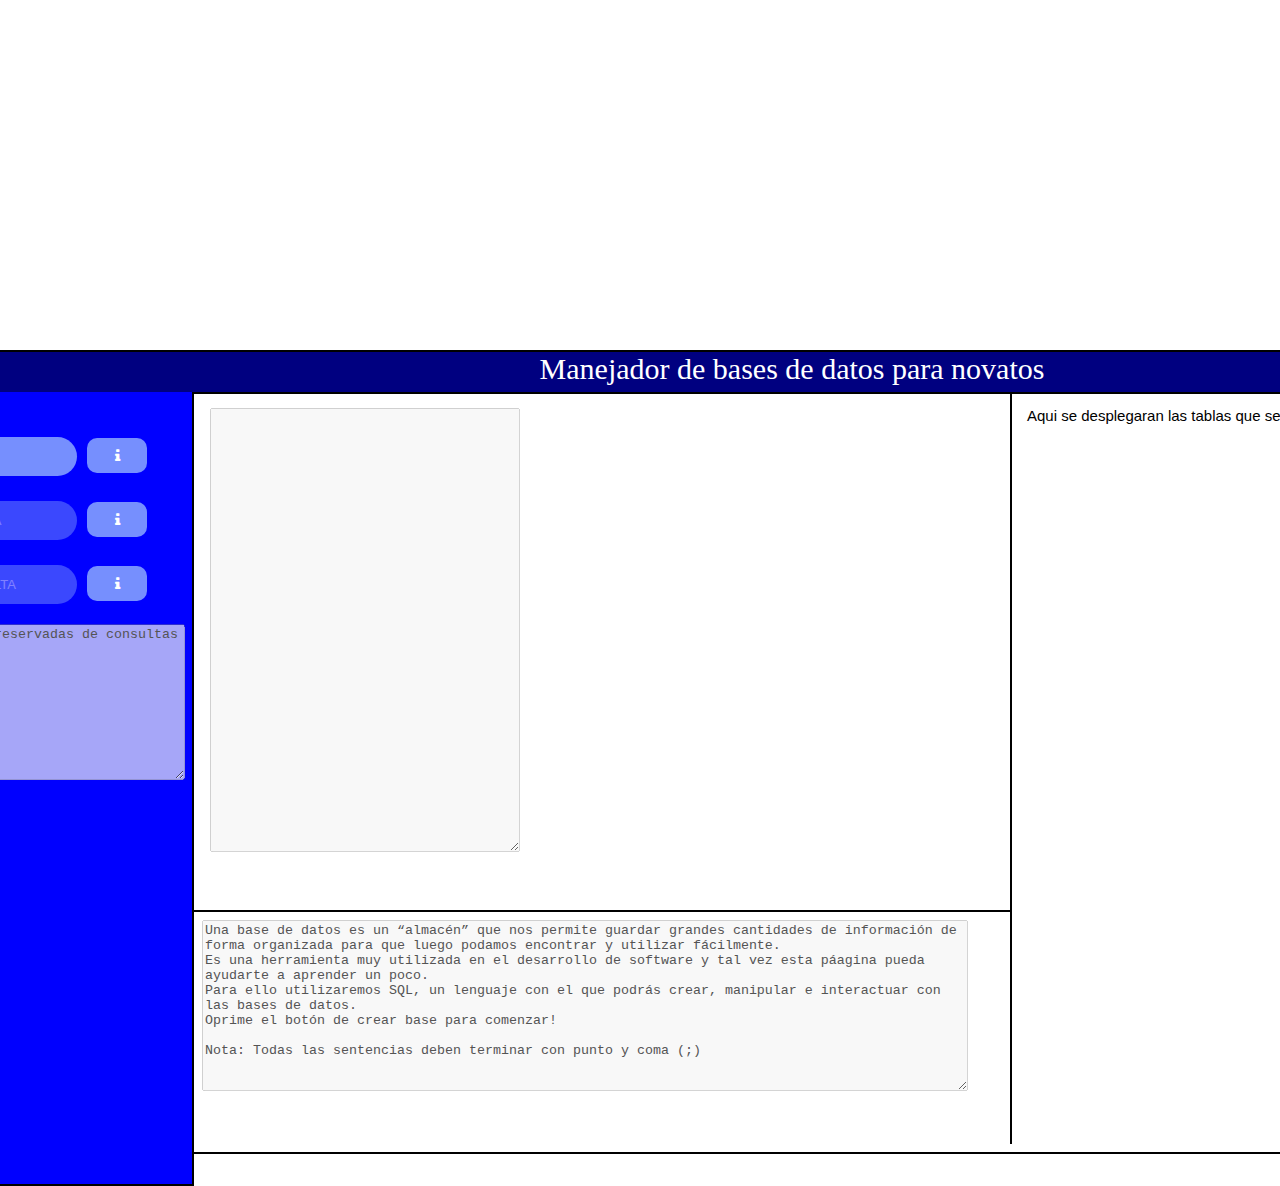
==== commit 63b47de2: "informacion" ====
--- a/web/index.html
+++ b/web/index.html
@@ -62,6 +62,18 @@
                                 "MEDIUMTEXT:Una longitud máxima de 16.777.215 caracteres. Sirve para almecenar texto plano sin formato. Distingue entre minúculas y mayúsculas."+
                                 "LONGTEXT: Una longitud máxima de 4.294.967.298 caracteres. Sirve para almecenar texto plano sin formato. Distingue entre minúculas y mayúsculas.";
 
+        var select="Esta instrucción recupera las filas de una base de datos y habilita la selección de varias filas y columnas de"+" tablas que se encuentran contenidas dentro de una base de datos.";
+        var explicarFROM="La cláusula FROM también puede contener una operación de unión. Puede usar una operación de unión para hacer coincidir y combinar datos de dos orígenes de datos, como dos tablas o una tabla y una consulta.";
+        var explicarWHERE="La cláusula WHERE se usa para filtrar registros, la cláusula WHERE se usa para extraer solo aquellos registros que cumplen una condición específica.";
+        var explicarAS="Un alias, es otra forma de llamar a una tabla o a una columna, y se utiliza para simplificar las sentencias SQL cuando los nombre de tablas o columnas son largos o complicados.";
+        var explicarHAVING="La cláusula HAVING se agregó a SQL porque la palabra clave WHERE no se pudo usar con funciones agregadas. La función HAVING se utiliza para incluir condiciones con alguna función SQL del tipo SUM, MAX, ..";
+        var explicarIN="El operador IN le permite especificar múltiples valores en una cláusula WHERE, el operador IN es una abreviatura para múltiples condiciones OR.";
+        var explicarINNER="La sentencia INNER JOIN es el sentencia JOIN por defecto, y consiste en combinar cada fila de una tabla con cada fila de la otra tabla, seleccionado aquellas filas que cumplan una determinada condición.";
+        var explicarJOIN="Una cláusula JOIN se usa para combinar filas de dos o más tablas, en función de una columna relacionada entre ellas.";
+        var OR="La cláusula WHERE se puede combinar con operadores AND y OR, Los operadores AND y OR se utilizan para filtrar registros en función de más de una condición: El operador OR muestra un registro si alguna de las condiciones separadas por OR es VERDADERA.";
+        var AND="La cláusula WHERE se puede combinar con operadores AND y OR, Los operadores AND y OR se utilizan para filtrar registros en función de más de una condición: El operador AND muestra un registro si todas las condiciones separadas por AND son VERDADERAS.";
+        var Drop=" La sentencia DROP se utiliza para borrar definitivamente un índice, tabla o base de datos. Se utiliza para borrar una base de datos definitivamente.";
+
 
        
        
@@ -72,7 +84,7 @@
          
     function habilitar(){
             document.getElementById("boton1").disabled=false;
-            document.getElementById("boton2").disabled=false;
+            document.getElementById("boton2").disabled=true;
             document.getElementById("iniciar").disabled=true;
             var nombre = prompt("¿Cómo deseas que se llame tu base de datos?", "");
             document.getElementById("p1").innerHTML =nombre;
@@ -288,7 +300,7 @@
         var Formulario;
         var bandera=0;
         function crearTabla(){
-            
+            document.getElementById("boton2").disabled=false;
             document.getElementById("divTabla").style.visibility="visible";
             document.getElementById("derecha").style.visibility="hidden";
             document.getElementById("divConsulta").style.visibility="hidden";
@@ -390,6 +402,72 @@
 var atributo;
 var condicion;
 
+        function explicacionSelect(){
+        
+            document.getElementById("explicacion").value=select;
+            
+         }
+
+           function explicacionFROM(){
+        
+            document.getElementById("explicacion").value=explicarFROM;
+            
+         }
+
+           function explicacionWHERE(){
+        
+            document.getElementById("explicacion").value=explicarWHERE;
+            
+         }
+
+           function explicacionAS(){
+        
+            document.getElementById("explicacion").value=explicarAS;
+            
+         }
+
+           function explicacionHAVING(){
+        
+            document.getElementById("explicacion").value=explicarHAVING;
+            
+         }
+
+           function explicacionIN(){
+        
+            document.getElementById("explicacion").value=explicarIN;
+            
+         }
+
+            function explicacionINNER(){
+        
+            document.getElementById("explicacion").value=explicarINNER;
+            
+         }
+
+            function explicacionJOIN(){
+        
+            document.getElementById("explicacion").value=explicarJOIN;OR
+            
+         }
+
+             function explicacionOR(){
+        
+            document.getElementById("explicacion").value=OR;
+            
+         }
+
+            function explicacionAND(){
+        
+            document.getElementById("explicacion").value=AND;
+            
+         }
+
+            function explicacionDROP(){
+        
+            document.getElementById("explicacion").value=Drop;
+            
+         }
+
 
         function InsertarPalabra(nombre){
             console.log(nombre.value);
@@ -420,6 +498,7 @@
         function Consulta(){
             document.getElementById("sql").value="";
             document.getElementById("divConsulta").style.visibility="visible";
+
 
         }
 
@@ -466,7 +545,9 @@
           select.add(option);
          }
 
-         }
+       
+
+     }
         </script>
     </head>
     
@@ -489,8 +570,8 @@
                     <br>
                     <button name="boton1" id="boton1" onclick="crearTabla()" disabled="">Crear tabla</button><button class="imagen fa fa-info" onclick="explicarCrearTabla()" id="explicarCrearTabla"  title="Saber más..."></button>
                     <br>
-                    <button name="boton2" id="boton2" onclick="crearConsulta()" >Crear consulta</button><button class="imagen fa fa-info" onclick="explicarCrearConsulta()" id="explicarCrearConsulta" title="Saber más..."></button>
-
+                    <button name="boton2" id="boton2" onclick="crearConsulta()" disabled="">Crear consulta</button><button class="imagen fa fa-info" onclick="explicarCrearConsulta()" id="explicarCrearConsulta" title="Saber más..."></button>
+                    <textarea disabled="" id="explicacion" readonly="" style="height: 20%">Informacion de palabras reservadas de consultas</textarea>
                  </div>
                 
                 
@@ -506,12 +587,12 @@
                 <span >
                     Crea una cosulta<br>
                 </span>
-                <input onclick="InsertarPalabra(this)" type="button" value="SELECT">
-                <input onclick="InsertarPalabra(this)" type="button" value="FROM">
-                <input onclick="InsertarPalabra(this)" type="button" value="WHERE">
+                <input onclick="InsertarPalabra(this); explicacionSelect();" type="button" value="SELECT">
+                <input onclick="InsertarPalabra(this); explicacionFROM();" type="button" value="FROM">
+                <input onclick="InsertarPalabra(this); explicacionWHERE();" type="button" value="WHERE">
                 <input onclick="InsertarPalabra(this)" type="button" value="(">
                 <input onclick="InsertarPalabra(this)" type="button" value=")">
-                <input onclick="InsertarPalabra(this)" type="button" value="AS">
+                <input onclick="InsertarPalabra(this); explicacionAS();" type="button" value="AS">
                 <input onclick="InsertarPalabra(this)" type="button" value="=">
                 <input onclick="InsertarPalabra(this)" type="button" value="<">
                 <input onclick="InsertarPalabra(this)" type="button" value=">">
@@ -519,14 +600,13 @@
                 <input onclick="InsertarPalabra(this)" type="button" value="*">
                 <input onclick="InsertarPalabra(this)" type="button" value=";">
                 <input onclick="InsertarPalabra(this)" type="button" value=",">
-                <input onclick="InsertarPalabra(this)" type="button" value="HAVING"><br>
-                <input onclick="InsertarPalabra(this)" type="button" value="IN">
-                <input onclick="InsertarPalabra(this)" type="button" value="INNER">
-                <input onclick="InsertarPalabra(this)" type="button" value="JOIN">
-                <input onclick="InsertarPalabra(this)" type="button" value="OR">
-                <input onclick="InsertarPalabra(this)" type="button" value="AND">
-                
-                <input onclick="InsertarPalabra(this)" type="button" value="DROP">
+                <input onclick="InsertarPalabra(this); explicacionHAVING();" type="button" value="HAVING"><br>
+                <input onclick="InsertarPalabra(this); explicacionIN();" type="button" value="IN">
+                <input onclick="InsertarPalabra(this); explicacionINNER();" type="button" value="INNER">
+                <input onclick="InsertarPalabra(this); explicacionJOIN();" type="button" value="JOIN">
+                <input onclick="InsertarPalabra(this); explicacionOR();" type="button" value="OR">
+                <input onclick="InsertarPalabra(this); explicacionAND()" type="button" value="AND">
+                <input onclick="InsertarPalabra(this); explicacionDROP();" type="button" value="DROP">
                             <div>
                                 <span>Elige tu tabla</span>
                                 <div>
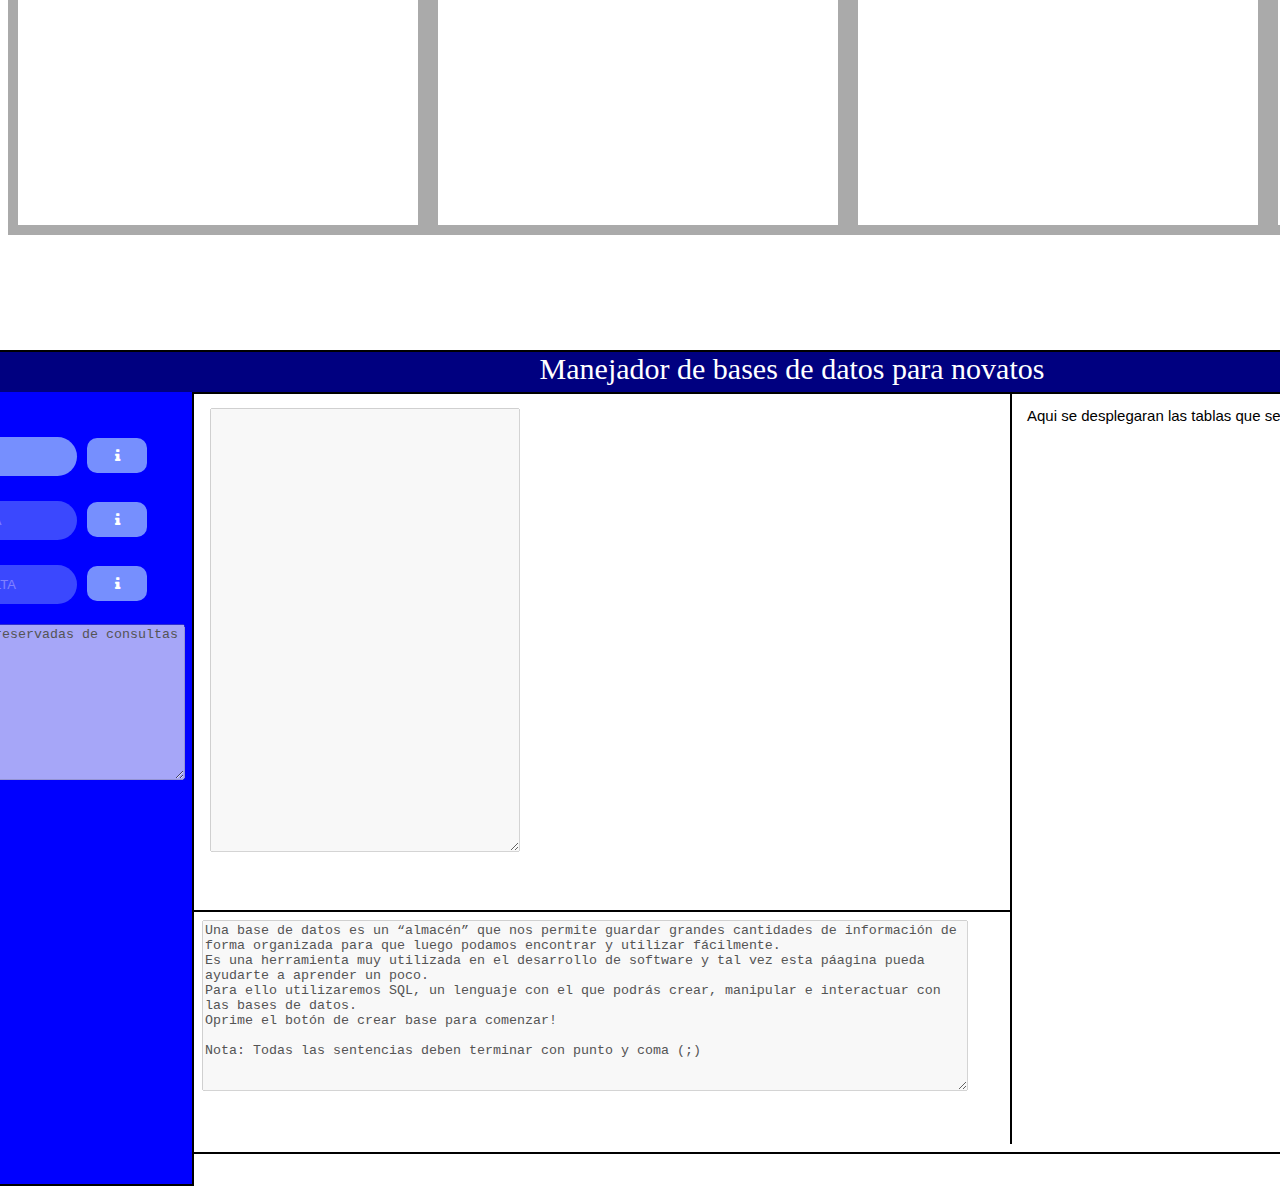
==== commit fc22b198: "Se agregaron mas imagenes, se termino el drag n drop, y se dio un poco de formato" ====
--- a/web/index.html
+++ b/web/index.html
@@ -4,6 +4,8 @@
 To change this template file, choose Tools | Templates
 and open the template in the editor.
 -->
+
+
 <html>
     <head>
         <title>Proyecto Base de Datos</title>
@@ -11,7 +13,12 @@
         <meta name="viewport" content="width=device-width, initial-scale=1.0">
         <link href="css/Index.css" rel="stylesheet" type="text/css"/>
         <link href="font-Awesome/css/font-awesome.min.css" rel="stylesheet" type="text/css"/>
+        <script src="http://ajax.googleapis.com/ajax/libs/jquery/1.11.1/jquery.min.js"></script>
         <script>
+            //TODO: poner rompecabezas
+            // TODO actualizar texto boton combobox
+            // TODO Limitar combobox
+            // TODO make dragabble combobox
             var ConsultaChida = "";
             var ContadorTablas=0;
             var NombreDeLasTablas=['0'];
@@ -77,7 +84,7 @@
 
        
        
-       
+       var cadenaEstilo="";
         var SeparadorAtributos = [0,0,0];
         var contenidoSentencias="";
         var GenerarTabla = 0;
@@ -99,8 +106,35 @@
         var TablaGenerada;
         var NombreDeTablaUno;
         
-        
-        
+        function drag(ev) {
+            ev.dataTransfer.setData("text", ev.target.value);
+        }
+
+        function allowDrop(ev) {
+            ev.preventDefault();
+        }
+
+        function drop(ev,numeropuzzle) {
+            ev.preventDefault();
+            var data = ev.dataTransfer.getData("text");
+            console.log(data);
+            InsertarPalabraDrop(data);
+            var actual = document.getElementById(numeropuzzle.id);
+
+            if(data == "SELECT" || data == "FROM" || data == "WHERE" || data == "OR" || data == "AND" || data == "AS" || data == "=" || data == "<" || data == ">" || data == ";" || data == ","){
+            actual.style.backgroundImage = "url('images/saliente.jpg')";
+            actual.style.backgroundSize = "400px 200px";
+            }
+            else if(data == "*" || data == "("){
+            actual.style.backgroundImage = "url('images/entrante.jpg')";
+            actual.style.backgroundSize = "400px 200px";
+            }
+            else if(data == ")" || data == "'"){
+                actual.style.backgroundImage = "url('images/salienteentrante.jpg')";
+                actual.style.backgroundSize= "400px 200px";
+            }
+
+        }
         
         function enviar(form){
             SeparadorAtributos[ContadorTablas-1]=(NumeroAtributos-1);
@@ -120,7 +154,7 @@
          NombreDeLasTablas[0]=CrearTabla.nombretabla.value;
         }
 
-        console.log(NombreDeLasTablas);
+
         
 
         var TablaGenerada=["<table>","<table>","<table>"];
@@ -146,13 +180,14 @@
             '</tr>';
         }
 
-        //TODO:Pasar atributos a una var global
+
 
         var k =0;
        
        
        
-       
+
+
         for(var g=0;g<=ContadorTablas;g++){
 
             if(NumeroAtributos>0 && ContadorTablas>0){
@@ -285,6 +320,21 @@
 
 
         var NumeroAtributos = 0;
+        function Hola(nombre) {
+        var parametros = {"Nombre":nombre};
+        $.ajax({
+            data:parametros,
+            url:'respuesta.php',
+            type: 'post',
+            beforeSend: function () {
+                $("#derecha-abajo").html("Procesando, espere por favor");
+            },
+            success: function (response) {   
+                $("#derecha-abajo").html(response);
+            }
+        });
+        }
+
         function explicarCrearBase(){
             document.getElementById("explicaciones").value=explicarBase;
         }
@@ -296,7 +346,11 @@
         function explicarCrearConsulta(){
             document.getElementById("explicaciones").value=explicarConsulta;
         }
-        
+
+
+
+
+
         var Formulario;
         var bandera=0;
         function crearTabla(){
@@ -475,6 +529,12 @@
             document.getElementById("sql").value=ConsultaChida;
         }
 
+        function InsertarPalabraDrop(nombre){
+            console.log(nombre);
+            ConsultaChida +=" "+nombre;
+            document.getElementById("sql").value=ConsultaChida;
+        }
+
 
         function InsertarTabla(){
             tabla= document.CrearConsulta.comboTablas.options[document.CrearConsulta.comboTablas.selectedIndex].text;
@@ -497,6 +557,7 @@
 
         function Consulta(){
             document.getElementById("sql").value="";
+            ConsultaChida =" ";
             document.getElementById("divConsulta").style.visibility="visible";
 
 
@@ -552,6 +613,7 @@
     </head>
     
     <body>
+    
         <div id="central">
             
             
@@ -587,33 +649,32 @@
                 <span >
                     Crea una cosulta<br>
                 </span>
-                <input onclick="InsertarPalabra(this); explicacionSelect();" type="button" value="SELECT">
-                <input onclick="InsertarPalabra(this); explicacionFROM();" type="button" value="FROM">
-                <input onclick="InsertarPalabra(this); explicacionWHERE();" type="button" value="WHERE">
-                <input onclick="InsertarPalabra(this)" type="button" value="(">
-                <input onclick="InsertarPalabra(this)" type="button" value=")">
-                <input onclick="InsertarPalabra(this); explicacionAS();" type="button" value="AS">
-                <input onclick="InsertarPalabra(this)" type="button" value="=">
-                <input onclick="InsertarPalabra(this)" type="button" value="<">
-                <input onclick="InsertarPalabra(this)" type="button" value=">">
-                <input onclick="InsertarPalabra(this)" type="button" value="'">
-                <input onclick="InsertarPalabra(this)" type="button" value="*">
-                <input onclick="InsertarPalabra(this)" type="button" value=";">
-                <input onclick="InsertarPalabra(this)" type="button" value=",">
-                <input onclick="InsertarPalabra(this); explicacionHAVING();" type="button" value="HAVING"><br>
-                <input onclick="InsertarPalabra(this); explicacionIN();" type="button" value="IN">
-                <input onclick="InsertarPalabra(this); explicacionINNER();" type="button" value="INNER">
-                <input onclick="InsertarPalabra(this); explicacionJOIN();" type="button" value="JOIN">
-                <input onclick="InsertarPalabra(this); explicacionOR();" type="button" value="OR">
-                <input onclick="InsertarPalabra(this); explicacionAND()" type="button" value="AND">
-                <input onclick="InsertarPalabra(this); explicacionDROP();" type="button" value="DROP">
+                <input id="BotonSaliente" onclick="InsertarPalabra(this); explicacionSelect();" type="button" value="SELECT" draggable="true" ondragstart="drag(event)"></button>
+                <input id="BotonSaliente" onclick="InsertarPalabra(this); explicacionFROM();" type="button" value="FROM" draggable="true" " ondragstart="drag(event)">
+                <input id="BotonSaliente" onclick="InsertarPalabra(this); explicacionWHERE();" type="button" value="WHERE" draggable="true" ondragstart="drag(event)" ">
+                <input id="BotonSaliente" onclick="InsertarPalabra(this); explicacionOR();" type="button" value="OR">
+                <input id="BotonSaliente" onclick="InsertarPalabra(this); explicacionAND()" type="button" value="AND">
+                <input id="BotonSaliente" onclick="InsertarPalabra(this); explicacionAS();" type="button" value="AS" draggable="true" ondragstart="drag(event)">
+                <input id="BotonSaliente" onclick="InsertarPalabra(this)" type="button" value="=" draggable="true" ondragstart="drag(event)">
+                <br>
+                <input id="BotonSaliente" onclick="InsertarPalabra(this)" type="button" value="<" draggable="true" ondragstart="drag(event)">
+                <input id="BotonSaliente" onclick="InsertarPalabra(this)" type="button" value=">"draggable="true" ondragstart="drag(event)">
+                <input id="BotonFinal" onclick="InsertarPalabra(this)" type="button" value=";" draggable="true" ondragstart="drag(event)">
+                <input id="BotonSaliente" onclick="InsertarPalabra(this)" type="button" value="," draggable="true" ondragstart="drag(event)">
+                <input id="BotonSalienteEntrante" onclick="InsertarPalabra(this)" type="button" value="'" draggable="true" ondragstart="drag(event)">
+                <input id="BotonEntranteSaliente" onclick="InsertarPalabra(this)" type="button" value="'" draggable="true" ondragstart="drag(event)">
+                <input id="BotonSalienteEntrante" onclick="InsertarPalabra(this)" type="button" value=")" draggable="true" ondragstart="drag(event)">
+                <br>
+                <input id="BotonEntrante" onclick="InsertarPalabra(this)" type="button" value="(" draggable="true" ondragstart="drag(event)">
+                <input id="BotonEntrante" onclick="InsertarPalabra(this)" type="button" value="*" draggable="true" " ondragstart="drag(event)">
+
                             <div>
                                 <span>Elige tu tabla</span>
                                 <div>
                                     <select name="comboTablas">
                                         <option>Seleccione una tabla.</option>
                                     </select>
-                                    <input type="button" value="Insertar" onclick="InsertarTabla()">
+                                    <input type="button" value="Insertar" id="BotonEntrante" onclick="InsertarTabla()">
                                 </div>
                                 <span></span>
                             </div>
@@ -623,7 +684,7 @@
                                 <div>
                                     <select name="comboAtributo">
                                         <option>Seleccione una atributo.</option>
-                                        <input type="button" value="Insertar" onclick="InsertarAtributo()">
+                                        <input type="button" value="Insertar" id="BotonEntrante" onclick="InsertarAtributo()">
                                     </select>
                                 </div>
                                 <span ></span>
@@ -634,20 +695,37 @@
                                 <div>
                                     <select name="comboCondicion">
                                         <option>Seleccione un numero.</option>
-                                        <input type="button" value="Insertar" onclick="InsertarNumero()">
+                                        <input type="button" value="Insertar" id="BotonEntrante" onclick="InsertarNumero()">
                                     </select>
                                 </div>
-                                <span ></span>
+                                <span >Palabras</span>
+                                <div>
+                                        <input type="text">
+                                        <input type="button" value="Insertar" id="BotonEntrante" onclick="InsertarPalabras()">
+                                    </select>
+                                </div>
                             </div>
 
 
                             <div>
                                 <div>
-                                        <input type="button" name="BotonConsulta" id="BotonConsulta" onclick="Consulta()" value="Checar Consulta"></button>
+                                        <input type="button" name="BotonConsulta" id="BotonConsulta" onclick="Consulta()" value="Eliminar consulta"></button>
                                 </div>
                             </div>
                         </form>
-                        <textarea disabled="" id="sql" readonly=""  style="height:100px; width: 650px"></textarea>
+     
+
+
+                            
+
+                        <textarea name="sentencia" id="sql" readonly=""></textarea>
+                            <input type="button" name="enviar" value="Enviar" href="javascript:;" onclick="Hola($('#sql').val());">
+                            <div id="resultado"></div>
+
+
+
+
+                        
                     </div>
                     
                     <div id="derecha">
@@ -669,7 +747,30 @@
                 <div id="mas-derecho">
                     Aqui se desplegaran las tablas que se creen.
                 </div>
+
+
+                
             </div>
+
+        
         </div>  
+
+        <div id="Puzzle1" ondrop="drop(event,this)" ondragover="allowDrop(event)"></div>
+        <div id="Puzzle2" ondrop="drop(event,this)" ondragover="allowDrop(event)"></div>
+        <div id="Puzzle3" ondrop="drop(event,this)" ondragover="allowDrop(event)"></div>
+        <div id="Puzzle4" ondrop="drop(event,this)" ondragover="allowDrop(event)"></div>
+        <div id="Puzzle5" ondrop="drop(event,this)" ondragover="allowDrop(event)"></div>
+        <div id="Puzzle6" ondrop="drop(event,this)" ondragover="allowDrop(event)"></div>
+        <div id="Puzzle7" ondrop="drop(event,this)" ondragover="allowDrop(event)"></div>
+        <div id="Puzzle8" ondrop="drop(event,this)" ondragover="allowDrop(event)"></div>
+        <div id="Puzzle9" ondrop="drop(event,this)" ondragover="allowDrop(event)"></div>  
+        <div id="Puzzle10" ondrop="drop(event,this)" ondragover="allowDrop(event)"></div>  
+        <div id="Puzzle11" ondrop="drop(event,this)" ondragover="allowDrop(event)"></div>  
+        <div id="Puzzle12" ondrop="drop(event,this)" ondragover="allowDrop(event)"></div>  
+        <div id="Puzzle13" ondrop="drop(event,this)" ondragover="allowDrop(event)"></div>  
+
+
+
+
     </body>
 </html>
--- a/web/css/Index.css
+++ b/web/css/Index.css
@@ -5,7 +5,7 @@
 */
 /* 
     Created on : Nov 16, 2019, 3:17:40 PM
-    Author     : rodri
+    Author     : Rodri BB
 */
 @import 'https://fonts.googleapis.com/css?family=Rubik+One';
 
@@ -131,6 +131,86 @@
     margin-bottom: 5%;
     width: 40%;
 }
+
+#BotonSaliente{
+    background-image:url(../images/saliente.jpg);
+    background-repeat: no-repeat;
+    background-size: 100px 50px;
+    width:100px;
+    height:50px;
+    color:white;
+    border: 0;
+ box-shadow: none;
+ border-radius: 0px;
+}
+
+#BotonEntrante{
+    background-image:url(../images/entrante.jpg);
+    background-repeat: no-repeat;
+    background-size: 100px 50px;
+    width:100px;
+    height:50px;
+    color:white;
+    border: 0;
+ box-shadow: none;
+ border-radius: 0px;
+}
+#BotonSalienteEntrante{
+    background-image:url(../images/salienteentrante.jpg);
+    background-repeat: no-repeat;
+    background-size: 100px 50px;
+    width:100px;
+    height:50px;
+    color:white;
+    border: 0;
+ box-shadow: none;
+ border-radius: 0px;
+
+
+
+
+}
+
+#BotonEntranteSaliente{
+    background-image:url(../images/entrantesaliente.jpg);
+    background-repeat: no-repeat;
+    background-size: 100px 50px;
+    width:100px;
+    height:50px;
+    color:white;
+    border: 0;
+ box-shadow: none;
+ border-radius: 0px;
+
+}
+
+#sql{
+    height:80px;
+    width: 650px;
+}
+
+#BotonFinal{
+    background-image:url(../images/topeder.jpg);
+    background-repeat: no-repeat;
+    background-size: 100px 50px;
+    width:100px;
+    height:50px;
+    color:white;
+    border: 0;
+ box-shadow: none;
+ border-radius: 0px;
+}
+
+#Puzzle1,#Puzzle2,#Puzzle3,#Puzzle4,#Puzzle5,#Puzzle6,#Puzzle7,#Puzzle8,#Puzzle9,#Puzzle10,#Puzzle11,#Puzzle12,#Puzzle13{
+    display:inline;
+    width: 200px;
+    height: 100px;
+    padding: 200px;
+    border: 10px solid #aaaaaa;
+  }
+
+
+
 #BotonConsulta{
     border-radius: 300px;
     font-size: 13px;
@@ -149,6 +229,7 @@
     margin-bottom: 5%;
     width: 20%;
 }
+
 #RellenaBoton{
 
         border-radius: 300px;
@@ -245,4 +326,5 @@
 
 }
 
+
 tr:nth-child(even) {background-color: #f2f2f2;}
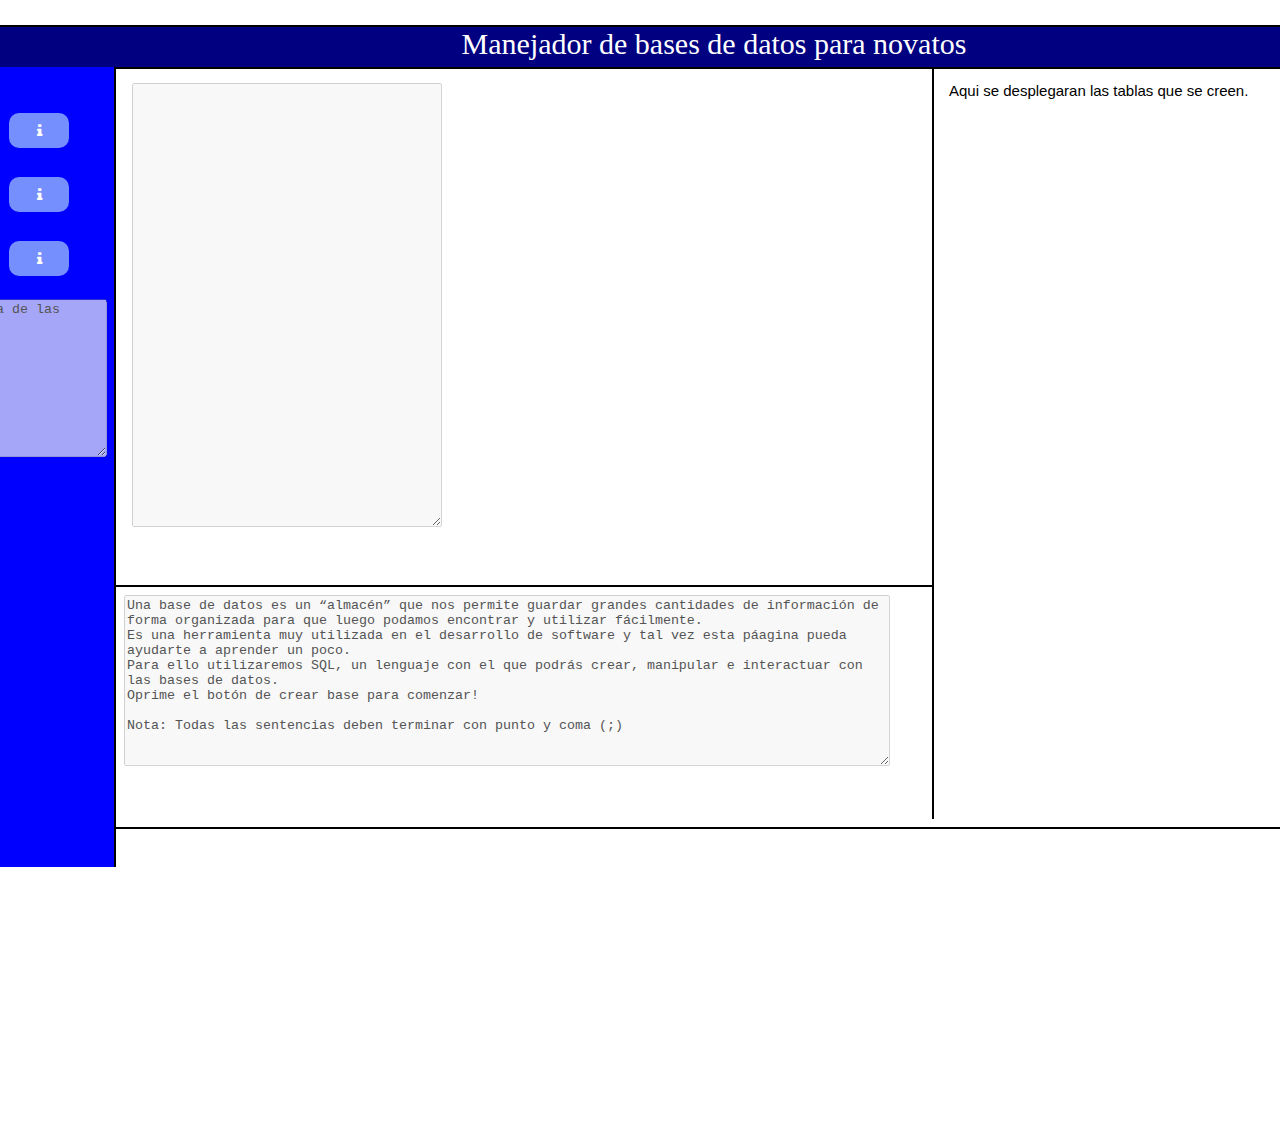
==== commit 522e5312: "Ultima actualizacion" ====
--- a/web/index.html
+++ b/web/index.html
@@ -42,6 +42,19 @@
                                 "el nombre de los empleados que tengan el puesto de gerente o la dirección de un empleado con un "+
                                 "teléfono específico; por citar algunos ejemplos.\n\nOprime el botón y te explicaremos paso a paso cómo "+
                                 "crear una de estas consultas.";
+        var explicarCrearTabla="Para comenzar, pulsa el botón de agragar tabla donde guardarás un poco de tu información, "+
+                            "después podrás agregar las columnas que son las características de la tabla, vamos a preguntarte"+
+                            " el nombre de la columna, y su tipo de dato(si a penas estás comenzando, te sugerimos usar INT si "+
+                            " quieres ingresar números y VARCHAR si vas a ingresar palabras), así como su tamaño (de cuantos "+
+                            " números o palabras serán los datos que quieres registrar). Si quieres ingresar un valor, también"+
+                            " lo puedes hacer desde el campo de VALOR. Cuando termines pulsa el botón de enviar para que puedas"+
+                            " ver tu tabla, también puedes crear nuevas tablas o nuevas columnas.";
+        var explicarCrearConsultaTexto="Una vez que entendiste lo que es una consulta, es tu turno de hacer la tuya. En la parte"+
+                                "de arriba tienes las palabras con las que puedes crear una consulta, haz click en cada una "+
+                                "para entender lo que hacen. Para que te sea más fácil hacer tu consulta, puedes imaginarlas"+
+                                "como un rompecabezas, puedes arrastrar las piezas a los cuadros que están debajo y combinarlas "+
+                                "con los datos de tu tabla; al final sólo copia tu rompecabezas terminado y podrás ver tu "+
+                                "resultado. Para comenzar, prueba colocando en el rompecabezas: select * from 'el nombre de tu tabla';";
         var explicarDatos="INT (INTEGER): Ocupación de 4 bytes con valores entre -2147483648 y 2147483647 o entre 0 y 4294967295."+
                                 "SMALLINT: Ocupación de 2 bytes con valores entre -32768 y 32767 o entre 0 y 65535."+
                                 "TINYINT: Ocupación de 1 bytes con valores entre -128 y 127 o entre 0 y 255."+
@@ -69,16 +82,16 @@
                                 "MEDIUMTEXT:Una longitud máxima de 16.777.215 caracteres. Sirve para almecenar texto plano sin formato. Distingue entre minúculas y mayúsculas."+
                                 "LONGTEXT: Una longitud máxima de 4.294.967.298 caracteres. Sirve para almecenar texto plano sin formato. Distingue entre minúculas y mayúsculas.";
 
-        var select="Esta instrucción recupera las filas de una base de datos y habilita la selección de varias filas y columnas de"+" tablas que se encuentran contenidas dentro de una base de datos.";
-        var explicarFROM="La cláusula FROM también puede contener una operación de unión. Puede usar una operación de unión para hacer coincidir y combinar datos de dos orígenes de datos, como dos tablas o una tabla y una consulta.";
-        var explicarWHERE="La cláusula WHERE se usa para filtrar registros, la cláusula WHERE se usa para extraer solo aquellos registros que cumplen una condición específica.";
-        var explicarAS="Un alias, es otra forma de llamar a una tabla o a una columna, y se utiliza para simplificar las sentencias SQL cuando los nombre de tablas o columnas son largos o complicados.";
-        var explicarHAVING="La cláusula HAVING se agregó a SQL porque la palabra clave WHERE no se pudo usar con funciones agregadas. La función HAVING se utiliza para incluir condiciones con alguna función SQL del tipo SUM, MAX, ..";
-        var explicarIN="El operador IN le permite especificar múltiples valores en una cláusula WHERE, el operador IN es una abreviatura para múltiples condiciones OR.";
-        var explicarINNER="La sentencia INNER JOIN es el sentencia JOIN por defecto, y consiste en combinar cada fila de una tabla con cada fila de la otra tabla, seleccionado aquellas filas que cumplan una determinada condición.";
-        var explicarJOIN="Una cláusula JOIN se usa para combinar filas de dos o más tablas, en función de una columna relacionada entre ellas.";
-        var OR="La cláusula WHERE se puede combinar con operadores AND y OR, Los operadores AND y OR se utilizan para filtrar registros en función de más de una condición: El operador OR muestra un registro si alguna de las condiciones separadas por OR es VERDADERA.";
-        var AND="La cláusula WHERE se puede combinar con operadores AND y OR, Los operadores AND y OR se utilizan para filtrar registros en función de más de una condición: El operador AND muestra un registro si todas las condiciones separadas por AND son VERDADERAS.";
+        var select="Con ella podemos consultar una o varias tablas, muestra información sobre los datos guardados en la base de datos.";
+        var explicarFROM="Permite indicar las tablas o vistas de las cuales vamos a obtener la información. ";
+        var explicarWHERE="Especifica la condición de las filas devueltas. Se utiliza cuando no se desea que se devuelvan todas las filas de una tabla, sino sólo las que cumplen ciertas condiciones.";
+        var explicarAS="Un alias, es otra forma de llamar a una tabla o a una columna, y se utiliza para simplificar las sentencias cuando los nombres de tablas o columnas son largos o complicados.";
+        var explicarHAVING="Se utiliza para incluir condiciones con alguna función SQL del tipo SUM, MAX, ..";
+        var explicarIN="Esta palabra devuelve aquellos registros cuyo campo indicado coincide con alguno de los en una lista.";
+        var explicarINNER="Devuelven únicamente aquellos registros/filas que tienen valores idénticos en los dos campos que se comparan para unir ambas tablas.";
+        var explicarJOIN="Combina filas de dos o más tablas en una base de datos. ";
+        var OR="Operador lógico, o para que alguna condiciones después del where se cumpla";
+        var AND="Operador lógico, se utiliza para que se cumplan todas las condiciones puestas después del where";
         var Drop=" La sentencia DROP se utiliza para borrar definitivamente un índice, tabla o base de datos. Se utiliza para borrar una base de datos definitivamente.";
 
 
@@ -88,6 +101,47 @@
         var SeparadorAtributos = [0,0,0];
         var contenidoSentencias="";
         var GenerarTabla = 0;
+         
+         function mostrarValor(x){
+            document.getElementById('insertTable').value=x;
+        }
+        
+        function mostrarValorAtributos(x){
+            document.getElementById('insertAtributo').value=x;
+        } 
+        
+        function mostrarValorNumero(x){
+            document.getElementById('insertNumero').value=x;
+        } 
+         
+         function drop(ev,numeropuzzle) {
+            ev.preventDefault();
+            var data = ev.dataTransfer.getData("text");
+            console.log(data);
+            InsertarPalabraDrop(data);
+            var actual = document.getElementById(numeropuzzle.id);
+
+            if(data == "SELECT" || data == "FROM" || data == "WHERE" || data == "OR" || data == "AND" || data == "AS" || data == "=" || data == "<" || data == ">" || data == ";" || data == ","){
+            actual.innerHTML=data;
+            actual.style.backgroundImage = "url('images/saliente.jpg')";
+            actual.style.backgroundSize = "180px 100px";
+            }
+            else if(data == "*" || data == "("){
+            actual.innerHTML=data;
+            actual.style.backgroundImage = "url('images/entrante.jpg')";
+            actual.style.backgroundSize = "115px 110px";
+            }
+            else if(data == ")" || data == "'"){
+                actual.innerHTML=data;
+                actual.style.backgroundImage = "url('images/salienteentrante.jpg')";
+                actual.style.backgroundSize= "110px 100px";
+            }
+            else{
+                actual.innerHTML=data;
+                actual.style.backgroundImage = "url('images/entrante.jpg')";
+                actual.style.backgroundSize = "185px 110px";
+            }
+        }
          
     function habilitar(){
             document.getElementById("boton1").disabled=false;
@@ -112,28 +166,6 @@
 
         function allowDrop(ev) {
             ev.preventDefault();
-        }
-
-        function drop(ev,numeropuzzle) {
-            ev.preventDefault();
-            var data = ev.dataTransfer.getData("text");
-            console.log(data);
-            InsertarPalabraDrop(data);
-            var actual = document.getElementById(numeropuzzle.id);
-
-            if(data == "SELECT" || data == "FROM" || data == "WHERE" || data == "OR" || data == "AND" || data == "AS" || data == "=" || data == "<" || data == ">" || data == ";" || data == ","){
-            actual.style.backgroundImage = "url('images/saliente.jpg')";
-            actual.style.backgroundSize = "400px 200px";
-            }
-            else if(data == "*" || data == "("){
-            actual.style.backgroundImage = "url('images/entrante.jpg')";
-            actual.style.backgroundSize = "400px 200px";
-            }
-            else if(data == ")" || data == "'"){
-                actual.style.backgroundImage = "url('images/salienteentrante.jpg')";
-                actual.style.backgroundSize= "400px 200px";
-            }
-
         }
         
         function enviar(form){
@@ -358,11 +390,12 @@
             document.getElementById("divTabla").style.visibility="visible";
             document.getElementById("derecha").style.visibility="hidden";
             document.getElementById("divConsulta").style.visibility="hidden";
+            document.getElementById("explicaciones").value=explicarCrearTabla;
             var Formulario = document.getElementById("divTabla");
             if(bandera==0){
             Formulario.innerHTML += '<form name="Tabla" action="index.html" method="get">'+
                            '<input id="AgregaBoton" type="button" name="botonTabla" onclick="agregarTabla()" value="Agregar Tabla">'+
-                           '<input id="AgregaBoton" type="button" name="botonTabla" onclick="agregar()" value="Agregar atributo">'+
+                           '<input id="AgregaBoton" type="button" name="botonTabla" onclick="agregar()" value="Agregar Columna">'+
                            '<input id="EnviaBoton" type="button" onClick="enviar(CrearTabla.form,Atributos.form)" value="Enviar"><br>'+
                            '</form>';                 
             }
@@ -383,7 +416,7 @@
             Formulario.innerHTML += '<hr style="color: #000000;" size="7" noshade="noshade"/><form name="CrearTabla" action="index.html" method="get">'+
                            'Nombre de La tabla: <input type="text" name="nombretabla" size="42"><br>'+
                            '<br>'+
-                           '<h3>Atributos:</h3>'+
+                           '<h3>Columnas de la tabla:</h3>'+
                            '</form>';                 
             agregar();
             Formulario.innerHTML += '<br><br>'
@@ -396,7 +429,9 @@
             document.getElementById("divTabla").style.visibility="hidden";
             document.getElementById("derecha").style.visibility="hidden";
             document.getElementById("divConsulta").style.visibility="visible";
+            document.getElementById("divPiezas").style.visibility="visible";
             document.getElementById("botonConsulta").disabled=false;
+            document.getElementById("explicaciones").value=explicarCrearConsultaTexto;
         }
         
         function habilitar2(){
@@ -605,9 +640,59 @@
           option.text = array[value];
           select.add(option);
          }
-
-       
-
+        
+        document.getElementById("Puzzle1").addEventListener("dblclick", myFunction1);
+        document.getElementById("Puzzle2").addEventListener("dblclick", myFunction2);
+        document.getElementById("Puzzle3").addEventListener("dblclick", myFunction3);
+        document.getElementById("Puzzle4").addEventListener("dblclick", myFunction4);
+        document.getElementById("Puzzle5").addEventListener("dblclick", myFunction5);
+        document.getElementById("Puzzle6").addEventListener("dblclick", myFunction6);
+        document.getElementById("Puzzle7").addEventListener("dblclick", myFunction7);
+        document.getElementById("Puzzle8").addEventListener("dblclick", myFunction8);
+        document.getElementById("Puzzle9").addEventListener("dblclick", myFunction9);
+        document.getElementById("Puzzle10").addEventListener("dblclick", myFunction10);
+        
+        function myFunction1() {
+            var actual = document.getElementById("Puzzle1");
+            actual.style.backgroundImage = "none";
+        }
+        function myFunction2() {
+            var actual = document.getElementById("Puzzle2");
+            actual.style.backgroundImage = "none";
+        }
+        function myFunction3() {
+            var actual = document.getElementById("Puzzle3");
+            actual.style.backgroundImage = "none";
+        }
+        function myFunction4() {
+            var actual = document.getElementById("Puzzle4");
+            actual.style.backgroundImage = "none";
+        }
+        function myFunction5() {
+            var actual = document.getElementById("Puzzle5");
+            actual.style.backgroundImage = "none";
+        }
+        function myFunction6() {
+            var actual = document.getElementById("Puzzle6");
+            actual.style.backgroundImage = "none";
+        }
+        function myFunction7() {
+            var actual = document.getElementById("Puzzle7");
+            actual.style.backgroundImage = "none";
+        }
+        function myFunction8() {
+            var actual = document.getElementById("Puzzle8");
+            actual.style.backgroundImage = "none";
+        }
+        function myFunction9() {
+            var actual = document.getElementById("Puzzle9");
+            actual.style.backgroundImage = "none";
+        }
+        function myFunction10() {
+            var actual = document.getElementById("Puzzle10");
+            actual.style.backgroundImage = "none";
+        }
+        
      }
         </script>
     </head>
@@ -628,12 +713,12 @@
                 
                 
                 <div id="izquierda">
-                    <button id="iniciar" onclick="habilitar()">Crear base</button><button class="imagen fa fa-info" id="explicarCrearBase" onclick="explicarCrearBase()" title="Saber más..."></button>
+                    <button id="iniciar" title="Primer paso" onclick="habilitar()">Crear base</button><button class="imagen fa fa-info" id="explicarCrearBase" onclick="explicarCrearBase()" title="Saber más..."></button>
                     <br>
-                    <button name="boton1" id="boton1" onclick="crearTabla()" disabled="">Crear tabla</button><button class="imagen fa fa-info" onclick="explicarCrearTabla()" id="explicarCrearTabla"  title="Saber más..."></button>
+                    <button name="boton1" title="Segundo paso, ya creaste una base?"  id="boton1" onclick="crearTabla()" disabled="">Crear tabla</button><button class="imagen fa fa-info" onclick="explicarCrearTabla()" id="explicarCrearTabla"  title="Saber más..."></button>
                     <br>
-                    <button name="boton2" id="boton2" onclick="crearConsulta()" disabled="">Crear consulta</button><button class="imagen fa fa-info" onclick="explicarCrearConsulta()" id="explicarCrearConsulta" title="Saber más..."></button>
-                    <textarea disabled="" id="explicacion" readonly="" style="height: 20%">Informacion de palabras reservadas de consultas</textarea>
+                    <button name="boton2" title="Tercer paso, ya creaste una tabla?" id="boton2" onclick="crearConsulta()" disabled="">Crear consulta</button><button class="imagen fa fa-info" onclick="explicarCrearConsulta()" id="explicarCrearConsulta" title="Saber más..."></button>
+                    <textarea disabled="" id="explicacion" readonly="" style="height: 20%">Descubre que significa cada palabra de las piezas de las consultas</textarea>
                  </div>
                 
                 
@@ -645,15 +730,16 @@
                     </div>
                     
                     <div class="invisible" id="divConsulta">
+                        <div style="height: 30%; width: 100%; display: table">
                 <form name="CrearConsulta">
                 <span >
                     Crea una cosulta<br>
                 </span>
                 <input id="BotonSaliente" onclick="InsertarPalabra(this); explicacionSelect();" type="button" value="SELECT" draggable="true" ondragstart="drag(event)"></button>
                 <input id="BotonSaliente" onclick="InsertarPalabra(this); explicacionFROM();" type="button" value="FROM" draggable="true" " ondragstart="drag(event)">
-                <input id="BotonSaliente" onclick="InsertarPalabra(this); explicacionWHERE();" type="button" value="WHERE" draggable="true" ondragstart="drag(event)" ">
-                <input id="BotonSaliente" onclick="InsertarPalabra(this); explicacionOR();" type="button" value="OR">
-                <input id="BotonSaliente" onclick="InsertarPalabra(this); explicacionAND()" type="button" value="AND">
+                <input id="BotonSaliente" onclick="InsertarPalabra(this); explicacionWHERE();" type="button" value="WHERE" draggable="true" ondragstart="drag(event)" >
+                <input id="BotonSaliente" onclick="InsertarPalabra(this); explicacionOR();" type="button" value="OR" draggable="true" ondragstart="drag(event)">
+                <input id="BotonSaliente" onclick="InsertarPalabra(this); explicacionAND()" type="button" value="AND" draggable="true" ondragstart="drag(event)">
                 <input id="BotonSaliente" onclick="InsertarPalabra(this); explicacionAS();" type="button" value="AS" draggable="true" ondragstart="drag(event)">
                 <input id="BotonSaliente" onclick="InsertarPalabra(this)" type="button" value="=" draggable="true" ondragstart="drag(event)">
                 <br>
@@ -666,15 +752,17 @@
                 <input id="BotonSalienteEntrante" onclick="InsertarPalabra(this)" type="button" value=")" draggable="true" ondragstart="drag(event)">
                 <br>
                 <input id="BotonEntrante" onclick="InsertarPalabra(this)" type="button" value="(" draggable="true" ondragstart="drag(event)">
-                <input id="BotonEntrante" onclick="InsertarPalabra(this)" type="button" value="*" draggable="true" " ondragstart="drag(event)">
-
+                <input id="BotonEntrante" onclick="InsertarPalabra(this)" type="button" value="*" draggable="true" ondragstart="drag(event)">
+                </div>
+                        <div style="height: 70%; width: 100%; display: table;float: left;">
+                        <div style="height:  100%; width: 25%; display: table;float: left;">
                             <div>
                                 <span>Elige tu tabla</span>
                                 <div>
-                                    <select name="comboTablas">
+                                    <select name="comboTablas" onchange="mostrarValor(this.options[this.selectedIndex].innerHTML)">
                                         <option>Seleccione una tabla.</option>
                                     </select>
-                                    <input type="button" value="Insertar" id="BotonEntrante" onclick="InsertarTabla()">
+                                    <input type="button" value="Insertar" id="insertTable" class="rompecabezas" onclick="InsertarTabla() " draggable="true" ondragstart="drag(event)">
                                 </div>
                                 <span></span>
                             </div>
@@ -682,9 +770,9 @@
                             <div >
                                 <span>Eligue un atributo</span>
                                 <div>
-                                    <select name="comboAtributo">
+                                    <select name="comboAtributo" onchange="mostrarValorAtributos(this.options[this.selectedIndex].innerHTML)">
                                         <option>Seleccione una atributo.</option>
-                                        <input type="button" value="Insertar" id="BotonEntrante" onclick="InsertarAtributo()">
+                                        <input type="button" value="Insertar" id="insertAtributo" class="rompecabezas" onclick="InsertarAtributo()" draggable="true" ondragstart="drag(event)">
                                     </select>
                                 </div>
                                 <span ></span>
@@ -693,37 +781,37 @@
                             <div >
                                 <span>Numeros</span>
                                 <div>
-                                    <select name="comboCondicion">
+                                    <select name="comboCondicion" onchange="mostrarValorNumero(this.options[this.selectedIndex].innerHTML)">
                                         <option>Seleccione un numero.</option>
-                                        <input type="button" value="Insertar" id="BotonEntrante" onclick="InsertarNumero()">
+                                        <input type="button" value="Insertar" id="insertNumero" class="rompecabezas" onclick="InsertarNumero()" draggable="true" ondragstart="drag(event)">
                                     </select>
                                 </div>
                                 <span >Palabras</span>
                                 <div>
                                         <input type="text">
-                                        <input type="button" value="Insertar" id="BotonEntrante" onclick="InsertarPalabras()">
+                                        <input type="button" value="Insertar" id="BotonEntrante" onclick="InsertarPalabras()" draggable="true" ondragstart="drag(event)">
                                     </select>
                                 </div>
                             </div>
-
-
-                            <div>
-                                <div>
-                                        <input type="button" name="BotonConsulta" id="BotonConsulta" onclick="Consulta()" value="Eliminar consulta"></button>
-                                </div>
-                            </div>
+                        </div>
+
+                        <div style="height:  100%; width: 25%; display: table; float: left;">
+                                        
                         </form>
+                        
      
 
 
                             
 
                         <textarea name="sentencia" id="sql" readonly=""></textarea>
-                            <input type="button" name="enviar" value="Enviar" href="javascript:;" onclick="Hola($('#sql').val());">
+                            <input type="button" name="enviar" class="botonazo" value="Enviar" href="javascript:;" onclick="Hola($('#sql').val());">
+                            <input type="button" name="BotonConsulta" id="BotonConsulta" onclick="Consulta()" value="Borrar">
                             <div id="resultado"></div>
 
-
-
+                                
+                        </div>
+                        </div>
 
                         
                     </div>
@@ -754,8 +842,12 @@
 
         
         </div>  
-
-        <div id="Puzzle1" ondrop="drop(event,this)" ondragover="allowDrop(event)"></div>
+        
+        <div id="divPiezas">
+            <p  >    Aquí puedes arrastrar las piezas de las palabras para armar tu propia consulta 
+                    (da doble click para quitar tu pieza) </p>
+            <br><br>
+            <div id="Puzzle1" ondrop="drop(event,this)" ondragover="allowDrop(event)"></div>
         <div id="Puzzle2" ondrop="drop(event,this)" ondragover="allowDrop(event)"></div>
         <div id="Puzzle3" ondrop="drop(event,this)" ondragover="allowDrop(event)"></div>
         <div id="Puzzle4" ondrop="drop(event,this)" ondragover="allowDrop(event)"></div>
@@ -763,14 +855,9 @@
         <div id="Puzzle6" ondrop="drop(event,this)" ondragover="allowDrop(event)"></div>
         <div id="Puzzle7" ondrop="drop(event,this)" ondragover="allowDrop(event)"></div>
         <div id="Puzzle8" ondrop="drop(event,this)" ondragover="allowDrop(event)"></div>
-        <div id="Puzzle9" ondrop="drop(event,this)" ondragover="allowDrop(event)"></div>  
-        <div id="Puzzle10" ondrop="drop(event,this)" ondragover="allowDrop(event)"></div>  
-        <div id="Puzzle11" ondrop="drop(event,this)" ondragover="allowDrop(event)"></div>  
-        <div id="Puzzle12" ondrop="drop(event,this)" ondragover="allowDrop(event)"></div>  
-        <div id="Puzzle13" ondrop="drop(event,this)" ondragover="allowDrop(event)"></div>  
-
-
-
+        <div id="Puzzle9" ondrop="drop(event,this)" ondragover="allowDrop(event)"></div>
+        <div id="Puzzle10" ondrop="drop(event,this)" ondragover="allowDrop(event)"></div>
+        </div>
 
     </body>
 </html>
--- a/web/css/Index.css
+++ b/web/css/Index.css
@@ -13,14 +13,33 @@
     position: absolute;
     height: 800px;
     width: 2000px;
-    margin: -100px 0 0 -850px;
-    top: 50%;
-    left: 50%;
+    margin: -200px 0 0 -800px;
+    top: 25%;
+    left: 40%;
     display:table;
     font-family: Century Gothic,CenturyGothic,AppleGothic,sans-serif;
     font-size: 15px; 
     border: black 2px solid;
 }
+
+#Puzzle1,#Puzzle2,#Puzzle3,#Puzzle4,#Puzzle5,#Puzzle6,#Puzzle7,#Puzzle8,#Puzzle9,#Puzzle10,#Puzzle11,#Puzzle12,#Puzzle13{
+    display:inline;
+    width: 100px;
+    height: 80px;
+    padding: 50px;
+    border: 5px solid #aaaaaa;
+    color: white;
+    resize: both;
+  }
+  
+  #divPiezas{
+      font-family: Century Gothic,CenturyGothic,AppleGothic,sans-serif;
+      font-size: 25px; 
+      position: absolute;
+      margin-top: 900px;
+      visibility: hidden;
+      margin-bottom: 100px;
+  }
 
 #titulo{
     float: left; 
@@ -38,11 +57,10 @@
 #izquierda{
     float: left; 
     width: 20%; 
-    height: 99%;
+    height: 100%;
     color: white;
     background-color: blue;
     border-right: black 2px solid;
-    border-bottom: black 2px solid;
     padding-top: 2%;
     text-align: center;
     overflow: auto;
@@ -113,23 +131,35 @@
     margin-bottom: 5%;
     width: 15%;
 }
+#EnviaBoton:hover{
+    background: #ffffff;
+    color: #768ffe;
+    box-shadow: inset 0 0 0 3px #768ffe;
+}
 #AgregaBoton{
     border-radius: 300px;
     font-size: 13px;
     margin: 5px auto;
-    text-transform: uppercase;
-    font-weight: 400;
-    text-decoration: none;
-    padding: 1em 1.75em;
-    background-color: #768ffe;
-    -webkit-font-smoothing: antialiased;
-    display: inline-block;
-    line-height: 1em;
-    color: #ffffff;
-    border: none;
-    transition: background-color .1s 0s ease-in-out,color .1s 0s ease-in-out;
-    margin-bottom: 5%;
-    width: 40%;
+    margin-right: 50px;
+    text-transform: uppercase;
+    font-weight: 400;
+    text-decoration: none;
+    padding: 1em 1.75em;
+    background-color: #768ffe;
+    -webkit-font-smoothing: antialiased;
+    display: inline-block;
+    line-height: 1em;
+    color: #ffffff;
+    border: none;
+    transition: background-color .1s 0s ease-in-out,color .1s 0s ease-in-out;
+    margin-bottom: 5%;
+    width: 180px;;
+}
+
+#AgregaBoton:hover{
+    background: #ffffff;
+    color: #768ffe;
+    box-shadow: inset 0 0 0 3px #768ffe;
 }
 
 #BotonSaliente{
@@ -155,6 +185,18 @@
  box-shadow: none;
  border-radius: 0px;
 }
+
+.rompecabezas{
+    background-image:url(../images/entrante.jpg);
+    background-repeat: no-repeat;
+    background-size: 100px 50px;
+    width:100px;
+    height:50px;
+    color:white;
+    border: 0;
+    box-shadow: none;
+    border-radius: 0px;
+}
 #BotonSalienteEntrante{
     background-image:url(../images/salienteentrante.jpg);
     background-repeat: no-repeat;
@@ -171,6 +213,11 @@
 
 }
 
+#divConsulta{
+    display:table;
+    
+}
+
 #BotonEntranteSaliente{
     background-image:url(../images/entrantesaliente.jpg);
     background-repeat: no-repeat;
@@ -186,7 +233,7 @@
 
 #sql{
     height:80px;
-    width: 650px;
+    width: 80%;
 }
 
 #BotonFinal{
@@ -201,16 +248,6 @@
  border-radius: 0px;
 }
 
-#Puzzle1,#Puzzle2,#Puzzle3,#Puzzle4,#Puzzle5,#Puzzle6,#Puzzle7,#Puzzle8,#Puzzle9,#Puzzle10,#Puzzle11,#Puzzle12,#Puzzle13{
-    display:inline;
-    width: 200px;
-    height: 100px;
-    padding: 200px;
-    border: 10px solid #aaaaaa;
-  }
-
-
-
 #BotonConsulta{
     border-radius: 300px;
     font-size: 13px;
@@ -227,7 +264,38 @@
     border: none;
     transition: background-color .1s 0s ease-in-out,color .1s 0s ease-in-out;
     margin-bottom: 5%;
-    width: 20%;
+    width: 30%;
+}
+
+#BotonConsulta:hover{
+    background: #ffffff;
+    color: #768ffe;
+    box-shadow: inset 0 0 0 3px #768ffe;
+}
+
+.botonazo{
+    border-radius: 300px;
+    font-size: 13px;
+    margin: 5px auto;
+    text-transform: uppercase;
+    font-weight: 400;
+    text-decoration: none;
+    padding: 1em 1.75em;
+    background-color: #768ffe;
+    -webkit-font-smoothing: antialiased;
+    display: inline-block;
+    line-height: 1em;
+    color: #ffffff;
+    border: none;
+    transition: background-color .1s 0s ease-in-out,color .1s 0s ease-in-out;
+    margin-bottom: 5%;
+    width: 30%;
+}
+
+.botonazo:hover{
+    background: #ffffff;
+    color: #768ffe;
+    box-shadow: inset 0 0 0 3px #768ffe;
 }
 
 #RellenaBoton{
